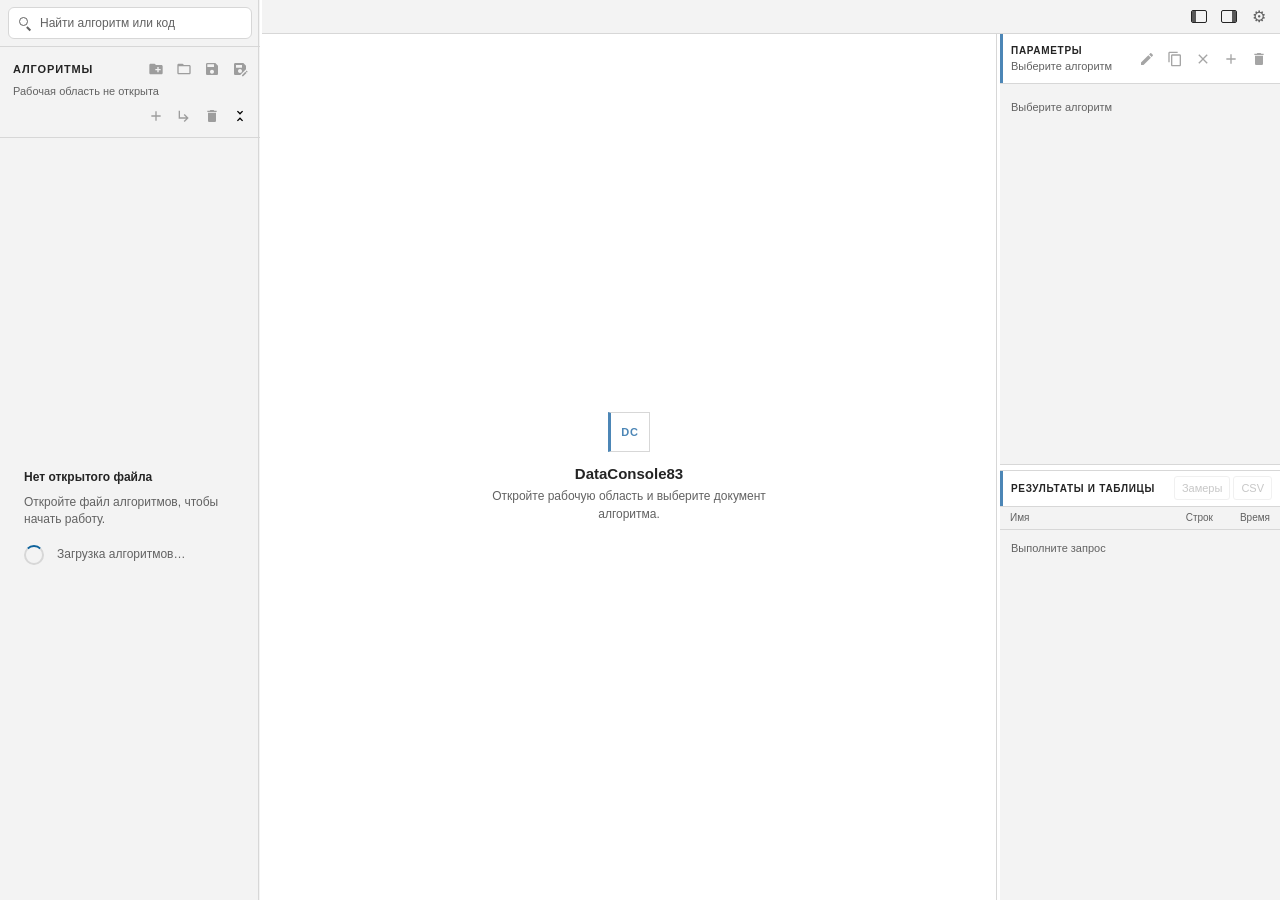
==== src/code/index.html @ 228fc72c "feat: reorder  explorer  search" ====
<!DOCTYPE html>
<html>

<head>
  <title>BSL-editor</title>
  <meta http-equiv="X-UA-Compatible" content="IE=edge" />
  <meta http-equiv="Content-Type" content="text/html;charset=utf-8">
  <link href="./decorations.css" rel="stylesheet">
  <link href="./tree/tree.css" rel="stylesheet">
  <link href="./workbench.css" rel="stylesheet">
</head>

<body>

  <div id="dataconsole-workbench" class="dc-workbench">
    <aside id="dataconsole-explorer" class="dc-explorer" aria-label="Проводник алгоритмов">
      <div class="dc-search-row">
        <div id="dataconsole-search-control" class="dc-search-control">
          <input id="dataconsole-search" class="dc-search-input" type="text"
            placeholder="Найти алгоритм или код" aria-label="Найти алгоритм или код"
            autocomplete="off" spellcheck="false">
          <button id="dataconsole-search-clear" class="dc-search-clear" type="button"
            aria-label="Очистить поиск" title="Очистить поиск" hidden>×</button>
        </div>
      </div>
      <div class="dc-explorer-header">
        <div class="dc-explorer-heading">
          <div class="dc-explorer-title-row">
            <div class="dc-explorer-title">АЛГОРИТМЫ</div>
            <div class="dc-file-actions" aria-label="Операции с файлом алгоритмов">
              <button id="dataconsole-new-workspace" class="dc-icon-button dc-file-action" type="button"
                aria-label="Создать файл алгоритмов" title="Новый файл алгоритмов"><img class="dc-action-image" src="tree/icons/actions/create_new_folder.svg" alt=""></button>
              <button id="dataconsole-open-workspace" class="dc-icon-button dc-file-action" type="button"
                aria-label="Открыть файл алгоритмов" title="Открыть файл алгоритмов"><img class="dc-action-image" src="tree/icons/actions/folder_open.svg" alt=""></button>
              <button id="dataconsole-save-workspace" class="dc-icon-button dc-file-action" type="button"
                aria-label="Сохранить файл алгоритмов" title="Сохранить файл алгоритмов (Ctrl+S)"><img class="dc-action-image" src="tree/icons/actions/save.svg" alt=""></button>
              <button id="dataconsole-save-workspace-as" class="dc-icon-button dc-file-action" type="button"
                aria-label="Сохранить файл алгоритмов как" title="Сохранить файл алгоритмов как"><img class="dc-action-image" src="tree/icons/actions/save_as.svg" alt=""></button>
            </div>
          </div>
          <div id="dataconsole-file-name" class="dc-file-name">Рабочая область не открыта</div>
        </div>
        <div class="dc-explorer-actions">
          <button id="dataconsole-add-algorithm" class="dc-icon-button dc-action-add" type="button"
            aria-label="Добавить алгоритм" title="Добавить алгоритм рядом"><img class="dc-action-image" src="tree/icons/actions/add.svg" alt=""></button>
          <button id="dataconsole-add-child-algorithm" class="dc-icon-button dc-action-add-child" type="button"
            aria-label="Добавить вложенный алгоритм" title="Добавить вложенный алгоритм"><img class="dc-action-image" src="tree/icons/actions/subdirectory_arrow_right.svg" alt=""></button>
          <button id="dataconsole-delete-algorithm" class="dc-icon-button dc-action-delete" type="button"
            aria-label="Удалить алгоритм" title="Удалить выбранный алгоритм"><img class="dc-action-image" src="tree/icons/actions/delete.svg" alt=""></button>
          <button id="dataconsole-collapse-all" class="dc-icon-button dc-action-collapse" type="button"
            aria-label="Свернуть все" title="Свернуть все"><img class="dc-action-image" src="tree/icons/actions/unfold_less.svg" alt=""></button>
        </div>
      </div>
      <div id="dataconsole-algorithm-tree" class="dc-tree" role="tree" aria-label="Алгоритмы"></div>
      <div id="dataconsole-search-empty" class="dc-search-empty" hidden>Ничего не найдено</div>
      <div id="dataconsole-explorer-empty" class="dc-explorer-empty">
        <span class="dc-empty-kicker">Нет открытого файла</span>
        <span>Откройте файл алгоритмов, чтобы начать работу.</span>
        <span id="dataconsole-empty-initializing" class="dc-empty-loading" role="status" aria-live="polite">
          <span class="dc-workspace-spinner dc-empty-spinner" aria-hidden="true"></span>
          <span>Загрузка алгоритмов…</span>
        </span>
        <button id="dataconsole-empty-retry" class="dc-empty-retry" type="button" hidden>Очистить кеш и повторить</button>
        <button id="dataconsole-empty-open" type="button" hidden>Открыть файл</button>
      </div>
    </aside>

    <div id="dataconsole-splitter" class="dc-splitter" role="separator" aria-label="Изменить ширину проводника"
      aria-orientation="vertical" aria-valuemin="210" aria-valuemax="520" aria-valuenow="260" tabindex="0"></div>

    <main id="dataconsole-editor-shell" class="dc-editor-shell">
      <div id="dataconsole-mode-bar" class="dc-mode-bar">
        <div id="dataconsole-mode-tabs" class="dc-mode-tabs" role="tablist" aria-label="Режимы алгоритма" hidden>
          <button class="dc-mode-tab dc-kind-query" type="button" role="tab"
            data-document-kind="query" aria-selected="false">Запрос</button>
          <button class="dc-mode-tab dc-kind-before" type="button" role="tab"
            data-document-kind="before-query" aria-selected="false">До запроса</button>
          <button class="dc-mode-tab dc-kind-client" type="button" role="tab"
            data-document-kind="client" aria-selected="false">Клиент</button>
          <button class="dc-mode-tab dc-kind-server" type="button" role="tab"
            data-document-kind="server" aria-selected="false">Сервер</button>
          <button class="dc-mode-tab dc-kind-background" type="button" role="tab"
            data-document-kind="background" aria-selected="false">Фон</button>
        </div>
        <div class="dc-layout-controls" role="toolbar" aria-label="Расположение панелей">
          <button id="dataconsole-toggle-primary-sidebar" class="dc-layout-button" type="button"
            aria-label="Переключить основную боковую панель" aria-pressed="true"
            title="Переключить основную боковую панель">
            <span class="dc-layout-glyph dc-layout-primary" aria-hidden="true"></span>
          </button>
          <button id="dataconsole-toggle-secondary-sidebar" class="dc-layout-button" type="button"
            aria-label="Переключить дополнительную боковую панель" aria-pressed="true"
            title="Переключить дополнительную боковую панель">
            <span class="dc-layout-glyph dc-layout-secondary" aria-hidden="true"></span>
          </button>
          <button id="dataconsole-toggle-settings" class="dc-layout-button" type="button"
            aria-label="Открыть настройки" aria-pressed="false" title="Открыть настройки">
            <span class="dc-settings-glyph" aria-hidden="true">⚙</span>
          </button>
        </div>
      </div>
      <div id="dataconsole-action-bar" class="dc-action-bar" aria-label="Команды документа" hidden>
        <div id="dataconsole-actions" class="dc-actions"></div>
        <div id="dataconsole-background-settings" class="dc-background-settings"
          aria-label="Настройки фонового выполнения" hidden></div>
        <div id="dataconsole-action-note" class="dc-action-note"></div>
        <div id="dataconsole-parameter-hint-control" class="dc-parameter-hint-control" hidden>
          <button id="dataconsole-toggle-parameter-hint" class="dc-parameter-hint-toggle" type="button"
            aria-label="Показать параметры среды выполнения" aria-controls="dataconsole-parameter-hint"
            aria-expanded="false" aria-pressed="false" title="Параметры среды выполнения">
            <span class="dc-parameter-hint-glyph" aria-hidden="true">?</span>
            <span class="dc-parameter-hint-toggle-label">Параметры кода</span>
          </button>
        </div>
        <section id="dataconsole-parameter-hint" class="dc-parameter-hint"
          aria-label="Параметры среды выполнения" aria-live="polite" hidden>
          <div id="dataconsole-parameter-hint-items" class="dc-parameter-hint-items"></div>
        </section>
      </div>
      <div class="dc-work-area">
        <section class="dc-editor-pane">
          <div id="container"></div>
          <div id="dataconsole-editor-empty" class="dc-editor-empty" aria-live="polite">
            <div class="dc-editor-empty-mark" aria-hidden="true">DC</div>
            <div class="dc-editor-empty-title">DataConsole83</div>
            <div class="dc-editor-empty-copy">Откройте рабочую область и выберите документ алгоритма.</div>
          </div>
          <div id="display">
            <div id="display-header">
              <div id="display-title"></div>
              <div id="display-close"></div>
            </div>
            <div id="variables-display">
              <div id="variables-tree"></div>
            </div>
          </div>
        </section>
        <div id="dataconsole-parameters-splitter" class="dc-parameters-splitter" role="separator"
          aria-label="Изменить ширину панели параметров" aria-orientation="vertical"
          aria-valuemin="220" aria-valuemax="420" aria-valuenow="280" tabindex="0"></div>
        <aside id="dataconsole-parameters" class="dc-parameters-pane" aria-label="Параметры алгоритма">
          <section class="dc-secondary-section dc-parameters-section" aria-label="Параметры алгоритма">
            <div class="dc-parameters-header">
              <div class="dc-parameters-heading">
                <div class="dc-parameters-title">ПАРАМЕТРЫ</div>
                <div id="dataconsole-parameters-algorithm" class="dc-parameters-algorithm">Выберите алгоритм</div>
              </div>
              <div class="dc-parameters-actions">
                <button id="dataconsole-edit-parameter" class="dc-icon-button dc-parameter-edit-action dc-action-edit" type="button"
                  aria-label="Изменить значение выбранного параметра" title="Изменить значение выбранного параметра" disabled><img class="dc-action-image" src="tree/icons/actions/edit.svg" alt=""></button>
                <button id="dataconsole-copy-parameter" class="dc-icon-button dc-parameter-copy-action" type="button"
                  aria-label="Копировать выбранный параметр" title="Копировать выбранный параметр (F9)" disabled><img class="dc-action-image" src="tree/icons/actions/content_copy.svg" alt=""></button>
                <button id="dataconsole-clear-parameter" class="dc-icon-button dc-parameter-clear-action dc-action-clear" type="button"
                  aria-label="Очистить значение выбранного параметра" title="Очистить значение выбранного параметра" disabled><img class="dc-action-image" src="tree/icons/actions/clear.svg" alt=""></button>
                <button id="dataconsole-fill-parameters" class="dc-fill-parameters" type="button"
                  aria-label="Заполнить параметры запроса" title="Заполнить параметры запроса" hidden>Заполнить</button>
                <button id="dataconsole-add-parameter" class="dc-icon-button dc-action-add" type="button"
                  aria-label="Добавить параметр" title="Добавить параметр"><img class="dc-action-image" src="tree/icons/actions/add.svg" alt=""></button>
                <button id="dataconsole-delete-parameter" class="dc-icon-button dc-action-delete" type="button"
                  aria-label="Удалить параметр" title="Удалить выбранный параметр"><img class="dc-action-image" src="tree/icons/actions/delete.svg" alt=""></button>
              </div>
            </div>
            <div id="dataconsole-parameters-list" class="dc-parameters-list">
              <div class="dc-parameters-empty">Выберите алгоритм</div>
            </div>
          </section>
          <div class="dc-secondary-divider" aria-hidden="true"></div>
          <section class="dc-secondary-section dc-tables-section" aria-label="Результаты и таблицы запроса">
            <div class="dc-tables-header">
              <div class="dc-tables-title">РЕЗУЛЬТАТЫ И ТАБЛИЦЫ</div>
              <div class="dc-tables-actions">
                <button id="dataconsole-toggle-measurements" class="dc-secondary-action" type="button"
                  aria-label="Включить замеры выполнения" aria-pressed="false" title="Включить замеры выполнения">Замеры</button>
                <button id="dataconsole-export-table" class="dc-secondary-action" type="button"
                  aria-label="Выгрузить выбранную таблицу" title="Выгрузить выбранную таблицу" disabled>CSV</button>
              </div>
            </div>
            <div class="dc-table-columns" aria-hidden="true">
              <span>Имя</span><span>Строк</span><span>Время</span>
            </div>
            <div id="dataconsole-tables-list" class="dc-tables-list">
              <div class="dc-tables-empty">Выполните запрос</div>
            </div>
          </section>
          <section id="dataconsole-settings" class="dc-settings-section" aria-label="Настройки" hidden>
            <div class="dc-settings-header">
              <div class="dc-settings-title">НАСТРОЙКИ</div>
              <button id="dataconsole-close-settings" class="dc-icon-button" type="button"
                aria-label="Закрыть настройки" title="Закрыть настройки">×</button>
            </div>
            <div class="dc-settings-content">
              <div class="dc-settings-subtitle">ОБРАБОТКА</div>
              <label class="dc-settings-field" for="dataconsole-source-directory">
                <span>Каталог исходного кода конфигурации</span>
              </label>
              <div class="dc-settings-path-row">
                <input id="dataconsole-source-directory" class="dc-settings-input" type="text"
                  autocomplete="off" spellcheck="false">
                <button id="dataconsole-choose-source-directory" class="dc-settings-choose" type="button"
                  aria-label="Выбрать каталог" title="Выбрать каталог">…</button>
              </div>
              <button id="dataconsole-load-common-modules" class="dc-settings-primary" type="button">
                Загрузить общие модули
              </button>
              <label class="dc-settings-field" for="dataconsole-variable-display-mode">
                <span>Значения переменных после выполнения</span>
                <select id="dataconsole-variable-display-mode" class="dc-settings-input">
                  <option value="0">Не показывать</option>
                  <option value="1">В отдельном окне</option>
                  <option value="2">Во всплывающих подсказках</option>
                </select>
              </label>
              <label class="dc-settings-field" for="dataconsole-saved-list-limit">
                <span>Сохраняемых элементов списка значений</span>
                <input id="dataconsole-saved-list-limit" class="dc-settings-input" type="number"
                  min="0" max="9999" step="1" inputmode="numeric"
                  aria-describedby="dataconsole-saved-list-limit-note">
              </label>
              <div id="dataconsole-saved-list-limit-note" class="dc-settings-note">
                Ноль использует стандартный предел — 1000 элементов.
              </div>
              <label class="dc-settings-toggle dc-settings-auto-save" for="dataconsole-auto-save-on-execute">
                <input id="dataconsole-auto-save-on-execute" type="checkbox">
                <span>Автоматически сохранять файл при выполнении</span>
              </label>
              <div class="dc-settings-subtitle dc-settings-editor-subtitle">РЕДАКТОР MONACO</div>
              <label class="dc-settings-field" for="dataconsole-editor-theme">
                <span>Тема</span>
                <select id="dataconsole-editor-theme" class="dc-settings-input">
                  <option value="light">Светлая</option>
                  <option value="dark">Тёмная</option>
                </select>
              </label>
              <label class="dc-settings-field" for="dataconsole-editor-font-size">
                <span>Размер шрифта, px</span>
                <input id="dataconsole-editor-font-size" class="dc-settings-input" type="number"
                  min="10" max="28" step="1" inputmode="numeric">
              </label>
              <label class="dc-settings-toggle" for="dataconsole-editor-line-numbers">
                <input id="dataconsole-editor-line-numbers" type="checkbox">
                <span>Номера строк</span>
              </label>
              <label class="dc-settings-toggle" for="dataconsole-editor-minimap">
                <input id="dataconsole-editor-minimap" type="checkbox">
                <span>Карта кода</span>
              </label>
              <label class="dc-settings-toggle" for="dataconsole-editor-word-wrap">
                <input id="dataconsole-editor-word-wrap" type="checkbox">
                <span>Перенос длинных строк</span>
              </label>
              <label class="dc-settings-toggle" for="dataconsole-editor-render-whitespace">
                <input id="dataconsole-editor-render-whitespace" type="checkbox">
                <span>Показывать пробелы и табуляции</span>
              </label>
              <label class="dc-settings-toggle" for="dataconsole-editor-quick-suggestions">
                <input id="dataconsole-editor-quick-suggestions" type="checkbox">
                <span>Быстрые подсказки</span>
              </label>
              <label class="dc-settings-toggle" for="dataconsole-editor-status-bar">
                <input id="dataconsole-editor-status-bar" type="checkbox">
                <span>Строка состояния</span>
              </label>
              <label class="dc-settings-toggle" for="dataconsole-editor-query-highlighting">
                <input id="dataconsole-editor-query-highlighting" type="checkbox">
                <span>Подсветка синтаксиса запросов</span>
              </label>
            </div>
          </section>
        </aside>
      </div>
    </main>
  </div>
  <div id="dataconsole-workspace-busy" class="dc-workspace-busy" role="status" aria-live="polite" hidden>
    <div class="dc-workspace-busy-card">
      <span class="dc-workspace-spinner" aria-hidden="true"></span>
      <div class="dc-workspace-busy-copy">
        <div id="dataconsole-workspace-busy-message" class="dc-workspace-busy-message">Загрузка файла алгоритмов…</div>
        <div id="dataconsole-workspace-busy-file" class="dc-workspace-busy-file" hidden></div>
      </div>
    </div>
  </div>
  <div id="dataconsole-dialog-backdrop" class="dc-dialog-backdrop" hidden>
    <div class="dc-dialog" role="dialog" aria-modal="true" aria-labelledby="dataconsole-dialog-title">
      <div id="dataconsole-dialog-title" class="dc-dialog-title"></div>
      <div id="dataconsole-dialog-message" class="dc-dialog-message"></div>
      <input id="dataconsole-dialog-input" class="dc-dialog-input" type="text" maxlength="150"
        autocomplete="off" spellcheck="false">
      <div id="dataconsole-dialog-error" class="dc-dialog-error" aria-live="polite" hidden></div>
      <div class="dc-dialog-actions">
        <button id="dataconsole-dialog-cancel" class="dc-dialog-button" type="button">Отмена</button>
        <button id="dataconsole-dialog-confirm" class="dc-dialog-button dc-dialog-primary" type="button">Добавить</button>
      </div>
    </div>
  </div>
  <button id="event-button"></button>

  <script>
    function getCode() {
      return
      `	Для каждого рез Из Выгрузка Цикл
		Для каждого топ Из ВыгрузкаДерево Цикл

			//рез.ИДЛичногоЧатаБитрикс = топ.КоличествоОшибок;
			//Прервать;
		КонецЦикла;
	КонецЦикла;
`;
    }
  </script>
  <script src="./vs/loader.js"></script>
  <script src="./parsers.js"></script>
  <script src="./finder.js"></script>
  <script src="./bsl_helper.js"></script>
  <script src="./init.js"></script>
  <script src="./tree/tree.js"></script>
  <script src="./workbench.js"></script>

</body>

</html>
---- src/code/decorations.css ----
#container {
	background-image: url(loading.gif);
	background-repeat: no-repeat;
	background-position: center
}

#event-button {
	display: none;
}

.error-string {
	background-color: #ffa07a;
}

.error-mark {
	width: 0 !important;
	height: 0 !important;
    margin-left: 11px;
    top: 5px !important;
	border-top: 5px solid transparent;
	border-left: 10px solid #ff0000;
	border-bottom: 5px solid transparent;
}

.diff-mark {
	width: 0 !important;
	height: 0 !important;
    margin-left: -35px;
    top: 5px !important;
	border-top: 5px solid transparent;
	border-left: 10px solid #d400ff;
	border-bottom: 5px solid transparent;
}

.diff-editor-position {
	width: 0 !important;
	height: 0 !important;
    margin-left: -35px;
    top: 5px !important;
	border-top: 5px solid transparent;
	border-left: 10px solid #028fef;
	border-bottom: 5px solid transparent;
	z-index: 1;
}

.bookmark {
	background: #7e96a8;
    width: 15px !important;
    height: 15px !important;
    left: 4px !important;
    top: 3px !important;
    border-radius: 20%;
}

.statusbar-widget {
	background: #028fef;
	color: #fff;
}

.editor-widget.find-widget {
	max-height: 0px;
}

.editor-widget.find-widget.visible {
	min-height: 33px;
	max-height: 100px;
}

.editor-widget.find-widget.visible .input {
	min-height: 24px;
}

.editor-widget.find-widget.visible.replaceToggled {
	min-height: 62px;
}

.suggest-widget .monaco-list .monaco-list-row .inactive-detail {
	display: inline !important;
	color: #b3b3b3;
}

.suggest-widget .monaco-list .monaco-list-row .readMore.inactive-more {
	display: inline !important;
	visibility: visible !important;
}

.diff-navi {
	border-left: 3px solid;
	width: 3px !important;
	margin-left: 3px;
	cursor: pointer;
}

.diff-navi:hover {
	border-left: 9px solid;
	margin-left: 0px;
	cursor: pointer;
	transition: all .25s;
}

.diff-new {
	border-color: #10aa00;
}

.diff-new:hover {
	border-color: #10aa00;
}

.diff-changed {
	border-color: #f8a62b;
}

.diff-changed:hover {
	border-color: #f8a62b;
}

.diff-removed {
	border-color: #dd0000;
}

.diff-removed:hover {
	border-color: #dd0000;
}

.diff-close {
	position: absolute;
	right: 0;
	top: 3px;
	width: 15px;
	height: 20px;
	opacity: 0.3;
	cursor: pointer;
}

.diff-close:hover {
	opacity: 1;
}

.diff-close:before, .diff-close:after {
	position: absolute;
	content: ' ';
	height: 12px;
	width: 2px;
	top: 2px;
	background-color: #333;
}

.dark .diff-close:before, .dark .diff-close:after {
	background-color: #fff;
}

.diff-close:before {
	transform: rotate(45deg);
}

.diff-close:after {
	transform: rotate(-45deg);
}

.diff-header {
	font-size: 12px;
	padding-left: 5px;
	border-left: 1px solid;
	border-right: 1px solid;
	border-top: 1px solid;
	height: 20px;
	background-color: #fff;
}

.diff-header.dark {
	background-color: #1e1e1e;
	color: #9b9b9b;
}

.diff-body {
	border: 1px solid;
	height: 100%;
}

.new-block {
	border-color: #10aa00;
}

.changed-block {
	border-color: #f8a62b;
}

.removed-block {
	border-color: #dd0000;
}

.query-delimiter {
	background-color: #e8ffe8;
}

.query-delimiter-dark {
	background-color: #404040;
}

.code-marker {
	width: 0 !important;
	height: 0 !important;
    margin-left: -35px;
    top: 5px !important;
	border-top: 5px solid transparent;
	border-bottom: 5px solid transparent;
}

.code-marker.marker-error {
	border-left: 10px solid #e72e1d;
}

.code-marker.marker-hint {
	border-left: 10px solid #878787;
}

.code-marker.marker-info {
	border-left: 10px solid #7cc0ff;
}

.code-marker.marker-warning {
	border-left: 10px solid #eaac0e;
}
---- src/code/tree/tree.css ----
#display {
  height: 0;
  display: none;
  font-family: "Courier new";
}

#display.dark {
  background-color: #1e1e1e;
}

#display-header {
  position: relative;
  height: 22px;
  width: 100%;
  border-top: solid 1px #ddd;
  border-bottom: solid 1px #ddd;
  background-color: #fff;
}

#display.dark > #display-header {
  background-color: #1e1e1e;  
  border-color: #000;
}

#display-title {
  font-size: 12px;
  color: #161616;
  margin-left: 10px;
  line-height: 22px;
  cursor: pointer;
}

#display.dark #display-title {
  color: #d4d4d4;
}

#variables-display {
  overflow: auto;
  height: 100%;
}

#variables-display::-webkit-scrollbar {
  width: 13px;
}

#variables-display::-webkit-scrollbar-thumb {
  border-radius: 100px;
  background-color: #aaa;
  border: 4px solid rgba(0, 0, 0, 0);
  background-clip: padding-box;
}

#variables-tree {
  padding: 15px;
  width: 100%;
  font-size: 10pt;
  overflow: auto;
  cursor: pointer;
  box-sizing: border-box;
}

#variables-tree details > summary {
  list-style: none;
  padding: 3px;
  margin: 2px 0;
  color: #720501;
}

#display.dark #variables-tree details > summary {
  color: #c3602c;
}

#variables-tree details > summary:hover {
  background-color: #b8d9ff;
  transition: all .1s
}

#display.dark #variables-tree details > summary:hover {
  background-color: #424242;
}

#variables-tree details > summary::marker, #variables-tree details > summary::-webkit-details-marker {
  display: none;
}

#variables-tree summary::marker, #variables-tree summary::-webkit-details-marker {
  width: 16px;
  height: 16px;
  color: transparent;  
}

#variables-tree summary.final:before {
  background-image: url('./icons/empty.png');
}

#variables-tree details[open] > summary.final:before {
  background-image: url('./icons/empty.png');    
}

#variables-tree summary:before {    
  content: '.';
  padding-left: 7px;
  background-image: url('./icons/close.png');  
  background-repeat: no-repeat;
  width: 16px;
  height: 16px;
  color: transparent;
  margin: 0 5px 0 5px;
}

#variables-tree summary.final:hover:before {
  background-image: url('./icons/empty.png');
}

#variables-tree summary:hover:before {
  background-image: url('./icons/close_hover.png');
}

#variables-tree details > summary.loading:before {
  background-image: url("./loading.gif") !important;
}

#variables-tree details[open] > summary:before {
  background-image: url('./icons/open.png');    
}

#variables-tree details[open] > summary:hover:before {
  background-image: url('./icons/open_hover.png');    
}

#variables-tree summary .icon {
  width: 16px;
  height: 16px;
  vertical-align: middle;
}

#variables-tree summary:only-child::-webkit-details-marker {
  color: transparent;
}

#variables-tree details details {
  margin-left: 20px;
  display: block;
}  

#variables-tree .label {
  font-size: 14pt;
  font-weight:bold;
}

#variables-tree a {
  color: #0000ee;
  text-decoration: none;
  padding: 3px;
}

#variables-tree a:hover, #variables-tree a:visited:hover {
  color: #ad0404;
}

#variables-tree a:visited {
  color: #0000ee;
  text-decoration: none;
}

#display.dark #variables-tree a {
  color: #9acd32;
}

#display.dark #variables-tree a:visited {
  color: #9acd32;
}

#display.dark #variables-tree a:hover, #display.dark #variables-tree a:visited:hover {
  color: #ff2c2c;
}

#variables-tree .value, .equal {
  color: black;
}

#variables-tree .value, .equal {  
  color: black;
}

#display.dark #variables-tree .value {
  color: #b8d9ff;
}

#display.dark #variables-tree .equal {
  color: #959595;
}

#variables-tree .type {
  color: #959595;
}

#variables-tree .type:before {
  content: '{';  
}

#variables-tree .type:after {
  content: '}';
}

#display-close {
	position: absolute;
	right: 0;
	top: 3px;
	width: 15px;
	height: 20px;
	opacity: 0.3;
	cursor: pointer;
}

#display-close:hover {
	opacity: 1;
}

#display-close:before, #display-close:after {
	position: absolute;
	content: ' ';
	height: 12px;
	width: 2px;
	top: 2px;
	background-color: #333;
}

.dark #display-close:before, .dark #display-close:after {
	background-color: #fff;
}

#display-close:before {
	transform: rotate(45deg);
}

#display-close:after {
	transform: rotate(-45deg);
}
---- src/code/workbench.css ----
:root {
  --dc-chrome: #f3f3f3;
  --dc-chrome-raised: #ffffff;
  --dc-editor-surface: #ffffff;
  --dc-border: #d7d7d7;
  --dc-text: #242424;
  --dc-muted: #626262;
  --dc-hover: #e8e8e8;
  --dc-selected: #d6e6f5;
  --dc-selected-edge: #4c86b6;
  --dc-focus: #0e639c;
  --dc-query: #8b641d;
  --dc-before: #806000;
  --dc-client: #15776f;
  --dc-server: #7656a6;
  --dc-background: #3976a8;
  --dc-search-surface: #ffffff;
}

html,
body {
  height: 100%;
  margin: 0;
  overflow: hidden;
}

body {
  color: var(--dc-text);
  background: var(--dc-editor-surface);
  font-family: "Segoe UI", Arial, sans-serif;
}

html.dc-theme-dark {
  --dc-chrome: #252526;
  --dc-chrome-raised: #2d2d2d;
  --dc-editor-surface: #1e1e1e;
  --dc-border: #3c3c3c;
  --dc-text: #e5e5e5;
  --dc-muted: #b8b8b8;
  --dc-hover: #2f2f30;
  --dc-selected: #094771;
  --dc-selected-edge: #75aadb;
  --dc-focus: #75aadb;
  --dc-query: #d7a84d;
  --dc-before: #c99b42;
  --dc-client: #4fc1b4;
  --dc-server: #b69cdd;
  --dc-background: #75aadb;
  --dc-search-surface: #2b2b2c;
}

.dc-workbench {
  display: flex;
  width: 100%;
  height: 100%;
  min-width: 0;
  min-height: 0;
  background: var(--dc-editor-surface);
}

.dc-explorer {
  display: flex;
  flex: 0 0 260px;
  flex-direction: column;
  width: 260px;
  min-width: 210px;
  max-width: 520px;
  min-height: 0;
  overflow: hidden;
  color: var(--dc-text);
  background: var(--dc-chrome);
}

.dc-workbench.dc-sidebar-hidden .dc-explorer,
.dc-workbench.dc-sidebar-hidden .dc-splitter {
  display: none;
}
.dc-workbench.dc-secondary-sidebar-hidden .dc-parameters-pane,
.dc-workbench.dc-secondary-sidebar-hidden .dc-parameters-splitter {
  display: none;
}

.dc-explorer-header {
  display: flex;
  flex: 0 0 auto;
  flex-wrap: wrap;
  align-items: flex-start;
  min-height: 50px;
  padding: 9px 7px 8px 13px;
  border-bottom: 1px solid var(--dc-border);
  box-sizing: border-box;
}

.dc-explorer-heading {
  min-width: 0;
  flex: 1 1 100%;
}

.dc-explorer-title-row {
  display: flex;
  align-items: center;
  min-width: 0;
}

.dc-explorer-title {
  flex: 1 1 auto;
  min-width: 0;
  font-size: 11px;
  font-weight: 700;
  line-height: 16px;
  letter-spacing: .08em;
}

.dc-file-name {
  overflow: hidden;
  margin-top: 2px;
  color: var(--dc-muted);
  font-size: 11px;
  line-height: 15px;
  text-overflow: ellipsis;
  white-space: nowrap;
}

.dc-explorer-actions {
  display: flex;
  flex: 1 1 100%;
  justify-content: flex-end;
  gap: 2px;
  margin-top: 4px;
}

.dc-file-actions {
  display: flex;
  flex: 0 0 auto;
  align-items: center;
  gap: 2px;
  margin-left: 6px;
}

.dc-icon-button {
  width: 26px;
  height: 26px;
  padding: 0;
  border: 1px solid transparent;
  border-radius: 3px;
  color: var(--dc-text);
  background: transparent;
  font: 600 16px/24px "Segoe UI Symbol", "Segoe UI", Arial, sans-serif;
  cursor: pointer;
}

.dc-icon-button:hover:not(:disabled) {
  background: var(--dc-hover);
}

.dc-icon-button:disabled {
  cursor: default;
  opacity: .35;
}

.dc-action-image {
  display: block;
  width: 16px;
  height: 16px;
  margin: 4px auto;
  object-fit: contain;
}

.dc-search-row {
  flex: 0 0 auto;
  padding: 7px 8px;
  border-bottom: 1px solid var(--dc-border);
}

.dc-search-control {
  position: relative;
  width: 100%;
  height: 32px;
  border: 1px solid var(--dc-border);
  border-radius: 6px;
  background: var(--dc-search-surface);
  box-sizing: border-box;
}

.dc-search-control::before {
  position: absolute;
  top: 9px;
  left: 10px;
  width: 9px;
  height: 9px;
  border: 1.5px solid var(--dc-muted);
  border-radius: 50%;
  content: "";
  pointer-events: none;
  box-sizing: border-box;
}

.dc-search-control::after {
  position: absolute;
  top: 18px;
  left: 18px;
  width: 5px;
  height: 1.5px;
  background: var(--dc-muted);
  content: "";
  pointer-events: none;
  transform: rotate(45deg);
  transform-origin: left center;
}

.dc-search-control.dc-focused {
  border-color: var(--dc-focus);
  box-shadow: 0 0 0 1px var(--dc-focus);
}

.dc-search-input {
  display: block;
  width: 100%;
  height: 30px;
  padding: 5px 32px 5px 31px;
  border: 0;
  border-radius: 5px;
  outline: 0;
  color: var(--dc-text);
  background: transparent;
  font: 12px/20px "Segoe UI", Arial, sans-serif;
  box-sizing: border-box;
}

.dc-search-input::placeholder {
  color: var(--dc-muted);
  opacity: 1;
}

.dc-search-clear {
  position: absolute;
  top: 4px;
  right: 4px;
  width: 22px;
  height: 22px;
  padding: 0;
  border: 0;
  border-radius: 50%;
  color: var(--dc-muted);
  background: transparent;
  font: 16px/21px "Segoe UI Symbol", "Segoe UI", Arial, sans-serif;
  cursor: pointer;
}

.dc-search-clear:hover {
  color: var(--dc-text);
  background: var(--dc-hover);
}

.dc-search-clear[hidden] {
  display: none;
}

.dc-icon-button:focus,
.dc-search-clear:focus,
.dc-tree button:focus,
.dc-mode-tab:focus,
.dc-explorer-empty button:focus,
.dc-splitter:focus {
  outline: 1px solid var(--dc-focus);
  outline-offset: -1px;
}

.dc-tree {
  flex: 1 1 auto;
  min-height: 0;
  padding: 5px 0 12px;
  overflow-x: hidden;
  overflow-y: auto;
}

.dc-tree:empty {
  display: none;
}

.dc-algorithm {
  animation: dc-tree-reveal 140ms ease-out both;
}

.dc-algorithm-heading {
  display: flex;
  align-items: center;
  min-width: 0;
  min-height: 25px;
  padding-right: 5px;
  overflow: hidden;
  cursor: pointer;
  outline: none;
}

.dc-algorithm-heading:hover {
  background: var(--dc-hover);
}

.dc-algorithm-heading.dc-selected {
  background: var(--dc-selected);
}

.dc-algorithm-heading:focus {
  box-shadow: inset 0 0 0 1px var(--dc-focus);
}

.dc-twistie {
  position: relative;
  flex: 0 0 20px;
  align-self: stretch;
  padding: 0;
  border: 0;
  color: var(--dc-muted);
  background: transparent;
  cursor: pointer;
}

.dc-twistie::before {
  display: inline-block;
  content: "›";
  font: 18px/20px "Segoe UI Symbol", "Segoe UI", Arial, sans-serif;
  transform-origin: 50% 54%;
  transition: transform 100ms ease;
}

.dc-twistie[aria-expanded="true"]::before {
  transform: rotate(90deg);
}

.dc-twistie.dc-twistie-empty {
  cursor: default;
  visibility: hidden;
}

.dc-algorithm-icon {
  position: relative;
  flex: 0 0 15px;
  width: 15px;
  height: 12px;
  margin-right: 5px;
  border: 1px solid #8a8a8a;
  border-radius: 2px;
  box-sizing: border-box;
}

.dc-algorithm-icon::before {
  position: absolute;
  top: -4px;
  left: 1px;
  width: 7px;
  height: 4px;
  border: 1px solid #8a8a8a;
  border-bottom: 0;
  border-radius: 2px 2px 0 0;
  background: var(--dc-chrome);
  content: "";
  box-sizing: border-box;
}

.dc-algorithm-icon.dc-algorithm-icon-code {
  height: 15px;
  border-color: #718190;
  border-radius: 1px;
}

.dc-algorithm-icon.dc-algorithm-icon-code::before {
  top: 2px;
  left: 3px;
  width: 7px;
  height: 1px;
  border: 0;
  background: #718190;
  box-shadow: 0 3px 0 #718190, 0 6px 0 #718190;
}

.dc-algorithm-name {
  flex: 1 1 auto;
  overflow: hidden;
  min-width: 0;
  color: var(--dc-text);
  font-size: 12px;
  line-height: 21px;
  text-overflow: ellipsis;
  white-space: nowrap;
}

.dc-algorithm-body[hidden] {
  display: none;
}

.dc-tree-document-buttons {
  display: flex;
  flex: 0 0 103px;
  align-items: center;
  justify-content: flex-end;
  width: 103px;
  gap: 2px;
  margin-left: 4px;
}

.dc-tree-document-button {
  width: 19px;
  height: 19px;
  padding: 0;
  border: 1px solid currentColor;
  border-radius: 2px;
  color: var(--dc-query);
  background: transparent;
  font: 700 9px/17px "Segoe UI", Arial, sans-serif;
  text-align: center;
  cursor: pointer;
  box-sizing: border-box;
  opacity: .72;
}

.dc-tree-document-button.dc-kind-before { color: var(--dc-before); border-style: dashed; }
.dc-tree-document-button.dc-kind-client { color: var(--dc-client); }
.dc-tree-document-button.dc-kind-server { color: var(--dc-server); }
.dc-tree-document-button.dc-kind-background { color: var(--dc-background); }

.dc-tree-document-button.dc-has-content { color: #ffffff; background: var(--dc-query); opacity: 1; }
.dc-tree-document-button.dc-kind-before.dc-has-content { background: var(--dc-before); }
.dc-tree-document-button.dc-kind-client.dc-has-content { background: var(--dc-client); }
.dc-tree-document-button.dc-kind-server.dc-has-content { background: var(--dc-server); }
.dc-tree-document-button.dc-kind-background.dc-has-content { background: var(--dc-background); }

html.dc-theme-dark .dc-tree-document-button.dc-has-content { color: #171717; }

.dc-tree-document-button.dc-document-unavailable {
  cursor: default;
  opacity: .25;
}

.dc-tree-document-button:hover:not(:disabled) {
  filter: brightness(1.12);
  transform: translateY(-1px);
}

.dc-tree-document-button.dc-active {
  outline: 2px solid var(--dc-focus);
  outline-offset: 1px;
}

.dc-tree-document-button:active { transform: translateY(0); }

.dc-search-empty {
  flex: 1 1 auto;
  padding: 16px 13px;
  color: var(--dc-muted);
  font-size: 11px;
  line-height: 17px;
}

.dc-search-empty[hidden] { display: none; }

.dc-children {
  margin-left: 8px;
}

.dc-explorer-empty {
  display: flex;
  flex: 1 1 auto;
  flex-direction: column;
  align-items: flex-start;
  justify-content: center;
  gap: 8px;
  padding: 24px;
  color: var(--dc-muted);
  font-size: 12px;
  line-height: 17px;
}

.dc-explorer-empty[hidden] {
  display: none;
}

.dc-empty-kicker {
  color: var(--dc-text);
  font-weight: 600;
}

.dc-empty-loading {
  display: flex;
  align-items: center;
  min-height: 30px;
  margin-top: 4px;
}

.dc-empty-loading[hidden],
.dc-explorer-empty button[hidden] {
  display: none;
}

.dc-empty-retry {
  margin-top: 4px;
}

.dc-empty-spinner {
  width: 16px;
  height: 16px;
  margin-right: 8px;
  box-sizing: border-box;
}

.dc-explorer-empty button {
  margin-top: 4px;
  padding: 5px 10px;
  border: 1px solid var(--dc-focus);
  border-radius: 2px;
  color: #ffffff;
  background: #0e639c;
  font: 12px/18px "Segoe UI", Arial, sans-serif;
  cursor: pointer;
}

.dc-splitter {
  position: relative;
  z-index: 5;
  flex: 0 0 4px;
  width: 4px;
  margin-left: -2px;
  border-left: 1px solid var(--dc-border);
  cursor: col-resize;
  box-sizing: border-box;
}

.dc-splitter::after {
  position: absolute;
  top: 0;
  bottom: 0;
  left: 1px;
  width: 2px;
  background: var(--dc-focus);
  content: "";
  opacity: 0;
  transition: opacity 100ms ease;
}

.dc-splitter:hover::after,
.dc-splitter:focus::after,
body.dc-resizing .dc-splitter::after {
  opacity: 1;
}

body.dc-resizing {
  cursor: col-resize;
  user-select: none;
}

.dc-editor-shell {
  position: relative;
  display: flex;
  flex: 1 1 auto;
  flex-direction: column;
  min-width: 0;
  min-height: 0;
  overflow: hidden;
  background: var(--dc-editor-surface);
}

.dc-mode-bar {
  display: flex;
  flex: 0 0 34px;
  align-items: center;
  height: 34px;
  padding: 3px 7px;
  border-bottom: 1px solid var(--dc-border);
  background: var(--dc-chrome);
  box-sizing: border-box;
}

.dc-mode-tabs {
  display: flex;
  min-width: 0;
  height: 100%;
  align-items: center;
}
.dc-mode-tabs[hidden] { display: none; }
.dc-layout-controls {
  display: flex;
  flex: 0 0 auto;
  align-items: center;
  gap: 2px;
  margin-left: auto;
}
.dc-layout-button {
  display: inline-flex;
  width: 28px;
  height: 26px;
  padding: 0;
  border: 1px solid transparent;
  border-radius: 4px;
  align-items: center;
  justify-content: center;
  color: var(--dc-muted);
  background: transparent;
  cursor: pointer;
}
.dc-layout-button:hover { color: var(--dc-text); background: var(--dc-hover); }
.dc-layout-button[aria-pressed="true"] { color: var(--dc-text); }
.dc-layout-button:focus { outline: 1px solid var(--dc-focus); outline-offset: -1px; }
.dc-layout-glyph {
  position: relative;
  display: block;
  width: 16px;
  height: 13px;
  border: 1px solid currentColor;
  border-radius: 2px;
  box-sizing: border-box;
}
.dc-layout-glyph::before {
  position: absolute;
  top: 0;
  bottom: 0;
  width: 4px;
  background: currentColor;
  content: "";
  opacity: .75;
}
.dc-layout-primary::before { left: 0; border-radius: 1px 0 0 1px; }
.dc-layout-secondary::before { right: 0; border-radius: 0 1px 1px 0; }
.dc-settings-glyph { font: 16px/1 "Segoe UI Symbol", "Segoe UI", Arial, sans-serif; }
.dc-file-action { font: 14px/1 "Segoe UI Symbol", "Segoe UI", Arial, sans-serif; }
.dc-file-name.dc-modified::after { color: var(--dc-focus); content: " •"; }

.dc-mode-tab {
  min-width: 70px;
  height: 28px;
  padding: 0 10px;
  border: 1px solid transparent;
  border-right: 1px solid var(--dc-border);
  color: var(--dc-muted);
  background: transparent;
  font: 600 11px/26px "Segoe UI", Arial, sans-serif;
  cursor: pointer;
}

.dc-mode-tab:first-child { border-left-color: var(--dc-border); border-radius: 3px 0 0 3px; }
.dc-mode-tab:last-child { border-radius: 0 3px 3px 0; }
.dc-mode-tab:hover:not(:disabled) { color: var(--dc-text); background: var(--dc-hover); }
.dc-mode-tab.dc-active { color: var(--dc-text); border-color: var(--dc-border); background: var(--dc-selected); box-shadow: inset 0 -3px 0 var(--dc-query); }
.dc-mode-tab.dc-kind-before.dc-active { box-shadow: inset 0 -3px 0 var(--dc-before); }
.dc-mode-tab.dc-kind-client.dc-active { box-shadow: inset 0 -3px 0 var(--dc-client); }
.dc-mode-tab.dc-kind-server.dc-active { box-shadow: inset 0 -3px 0 var(--dc-server); }
.dc-mode-tab.dc-kind-background.dc-active { box-shadow: inset 0 -3px 0 var(--dc-background); }
.dc-mode-tab:disabled { color: var(--dc-muted); cursor: default; opacity: .45; }

.dc-action-bar {
  display: flex;
  flex: 0 0 38px;
  align-items: center;
  min-width: 0;
  height: 38px;
  padding: 4px 8px;
  border-bottom: 1px solid var(--dc-border);
  background: var(--dc-chrome);
  box-sizing: border-box;
}

.dc-action-bar[hidden] { display: none; }
.dc-action-bar.dc-parameter-hint-visible {
  flex: 0 0 auto;
  flex-wrap: wrap;
  height: auto;
}
.dc-actions { display: flex; flex: 0 1 auto; min-width: 0; gap: 5px; }

.dc-command-button,
.dc-fill-parameters {
  display: inline-flex;
  align-items: center;
  justify-content: center;
  height: 28px;
  padding: 0 9px;
  border: 1px solid var(--dc-border);
  border-radius: 3px;
  color: var(--dc-text);
  background: var(--dc-chrome-raised);
  font: 11px/26px "Segoe UI", Arial, sans-serif;
  cursor: pointer;
  box-sizing: border-box;
}

.dc-command-button:hover:not(:disabled),
.dc-fill-parameters:hover:not(:disabled) { border-color: var(--dc-selected-edge); background: var(--dc-hover); }
.dc-command-button:focus,
.dc-fill-parameters:focus { outline: 1px solid var(--dc-focus); outline-offset: 1px; }
.dc-command-button:disabled,
.dc-fill-parameters:disabled { cursor: default; opacity: .45; }
.dc-command-primary { border-color: #0e639c; color: #ffffff; background: #0e639c; }
.dc-command-primary:hover:not(:disabled) { border-color: #1177bb; background: #1177bb; }
.dc-command-snippet { border-color: transparent; background: transparent; }
.dc-command-snippet::before { content: "<>"; margin-right: 5px; color: var(--dc-muted); font: 10px/1 Consolas, monospace; }
.dc-command-snippet:hover:not(:disabled)::before { color: var(--dc-text); }

.dc-command-play {
  width: 0;
  height: 0;
  margin-right: 6px;
  border-top: 4px solid transparent;
  border-bottom: 4px solid transparent;
  border-left: 7px solid currentColor;
}

.dc-command-stop-mark {
  width: 7px;
  height: 7px;
  margin-right: 6px;
  background: #a1260d;
}

.dc-command-stop:hover:not(:disabled) { border-color: #a1260d; color: #a1260d; }
.dc-action-note { overflow: hidden; margin-left: 10px; color: var(--dc-muted); font-size: 11px; text-overflow: ellipsis; white-space: nowrap; }
.dc-parameter-hint-control {
  display: flex;
  flex: 0 0 auto;
  align-items: center;
  margin-left: auto;
  padding-left: 8px;
}
.dc-parameter-hint-control[hidden] { display: none; }
.dc-parameter-hint-toggle {
  display: inline-flex;
  align-items: center;
  height: 28px;
  padding: 0 8px;
  border: 1px solid transparent;
  border-radius: 3px;
  color: var(--dc-muted);
  background: transparent;
  font: 11px/26px "Segoe UI", Arial, sans-serif;
  cursor: pointer;
}
.dc-parameter-hint-toggle:hover { color: var(--dc-text); background: var(--dc-hover); }
.dc-parameter-hint-toggle:focus { outline: 1px solid var(--dc-focus); outline-offset: 1px; }
.dc-parameter-hint-toggle[aria-pressed="true"] {
  border-color: var(--dc-selected-edge);
  color: var(--dc-text);
  background: var(--dc-selected);
}
.dc-parameter-hint-glyph {
  display: inline-flex;
  align-items: center;
  justify-content: center;
  width: 16px;
  height: 16px;
  margin-right: 5px;
  border: 1px solid currentColor;
  border-radius: 50%;
  font: 700 10px/1 "Segoe UI", Arial, sans-serif;
}
.dc-parameter-hint {
  flex: 1 0 100%;
  min-width: 0;
  margin: 4px -8px -4px;
  padding: 5px 10px 6px;
  border-top: 1px solid var(--dc-border);
  background: var(--dc-search-surface);
  box-sizing: border-box;
}
.dc-parameter-hint[hidden] { display: none; }
.dc-parameter-hint-items {
  display: grid;
  grid-template-columns: minmax(0, 1fr);
  gap: 3px;
  min-width: 0;
}
.dc-parameter-hint-item {
  display: grid;
  grid-template-columns: minmax(0, 0.9fr) minmax(0, 1.25fr) minmax(0, 1.65fr);
  align-items: baseline;
  width: 100%;
  min-width: 0;
  color: var(--dc-text);
  font-size: 11px;
  line-height: 17px;
  box-sizing: border-box;
}
.dc-parameter-hint-item.dc-parameter-hint-level-1 { padding-left: 16px; }
.dc-parameter-hint-name {
  min-width: 0;
  padding-right: 10px;
  color: var(--dc-selected-edge);
  font: 600 11px/17px Consolas, "Courier New", monospace;
  overflow-wrap: anywhere;
}
.dc-parameter-hint-type {
  min-width: 0;
  padding-right: 10px;
  color: var(--dc-muted);
  overflow-wrap: anywhere;
}
.dc-parameter-hint-description {
  min-width: 0;
  color: var(--dc-text);
  overflow-wrap: anywhere;
}

.dc-background-settings {
  display: flex;
  flex: 0 1 auto;
  align-items: center;
  min-width: 0;
  margin-left: 8px;
  padding-left: 8px;
  border-left: 1px solid var(--dc-border);
  gap: 8px;
}
.dc-background-settings[hidden] { display: none; }
.dc-background-setting { display: inline-flex; align-items: center; gap: 4px; color: var(--dc-muted); font-size: 11px; white-space: nowrap; }
.dc-background-number,
.dc-background-output {
  width: 40px;
  height: 24px;
  padding: 0 4px;
  border: 1px solid var(--dc-border);
  border-radius: 2px;
  color: var(--dc-text);
  background: var(--dc-search-surface);
  font: 11px/22px "Segoe UI", Arial, sans-serif;
  text-align: right;
  box-sizing: border-box;
}
.dc-background-output { display: inline-block; overflow: hidden; text-overflow: ellipsis; }
.dc-background-number:focus,
.dc-background-checkbox:focus { outline: 1px solid var(--dc-focus); outline-offset: 1px; }
.dc-background-checkbox { width: 14px; height: 14px; margin: 0; accent-color: var(--dc-focus); }

@media (max-width: 900px) {
  .dc-command-button { padding-right: 6px; padding-left: 6px; }
  .dc-actions { gap: 2px; }
  .dc-background-settings { margin-left: 4px; padding-left: 4px; gap: 5px; }
  .dc-background-setting-label { position: absolute; width: 1px; height: 1px; overflow: hidden; clip: rect(0 0 0 0); }
  .dc-parameter-hint-toggle-label { position: absolute; width: 1px; height: 1px; overflow: hidden; clip: rect(0 0 0 0); }
  .dc-parameter-hint-glyph { margin-right: 0; }
}

.dc-work-area {
  display: flex;
  flex: 1 1 auto;
  min-width: 0;
  min-height: 0;
  overflow: hidden;
}

.dc-editor-pane {
  position: relative;
  display: flex;
  flex: 1 1 auto;
  flex-direction: column;
  min-width: 0;
  min-height: 0;
  overflow: hidden;
}

.dc-parameters-splitter {
  position: relative;
  z-index: 5;
  flex: 0 0 4px;
  width: 4px;
  border-left: 1px solid var(--dc-border);
  cursor: col-resize;
  box-sizing: border-box;
}

.dc-parameters-splitter::after {
  position: absolute;
  top: 0;
  bottom: 0;
  left: 1px;
  width: 2px;
  background: var(--dc-focus);
  content: "";
  opacity: 0;
}

.dc-parameters-splitter:hover::after,
.dc-parameters-splitter:focus::after,
body.dc-resizing .dc-parameters-splitter::after { opacity: 1; }
.dc-parameters-splitter:focus { outline: 1px solid var(--dc-focus); outline-offset: -1px; }

.dc-parameters-pane {
  display: flex;
  flex: 0 0 280px;
  flex-direction: column;
  width: 280px;
  min-width: 220px;
  max-width: 420px;
  min-height: 0;
  overflow: hidden;
  color: var(--dc-text);
  background: var(--dc-chrome);
}

.dc-secondary-section {
  display: flex;
  flex: 1 1 50%;
  flex-direction: column;
  min-height: 96px;
  overflow: hidden;
}

.dc-secondary-divider {
  flex: 0 0 7px;
  height: 7px;
  border-top: 1px solid var(--dc-border);
  border-bottom: 1px solid var(--dc-border);
  background: var(--dc-editor-surface);
  box-sizing: border-box;
}
.dc-settings-section[hidden] { display: none; }
.dc-parameters-pane.dc-settings-visible .dc-parameters-section,
.dc-parameters-pane.dc-settings-visible .dc-secondary-divider,
.dc-parameters-pane.dc-settings-visible .dc-tables-section { display: none; }
.dc-settings-section {
  display: flex;
  flex: 1 1 auto;
  flex-direction: column;
  min-height: 0;
  overflow: hidden;
}
.dc-settings-header {
  display: flex;
  flex: 0 0 42px;
  height: 42px;
  padding: 7px 8px 7px 11px;
  border-bottom: 1px solid var(--dc-border);
  align-items: center;
  box-sizing: border-box;
}
.dc-settings-title { flex: 1 1 auto; font-size: 10px; font-weight: 700; letter-spacing: .07em; }
.dc-settings-content {
  flex: 1 1 auto;
  min-height: 0;
  padding: 12px 11px 20px;
  overflow-y: auto;
  box-sizing: border-box;
}
.dc-settings-subtitle {
  margin: 1px 0 11px;
  color: var(--dc-text);
  font-size: 10px;
  font-weight: 700;
  line-height: 16px;
  letter-spacing: .07em;
}
.dc-settings-editor-subtitle {
  margin-top: 21px;
  padding-top: 13px;
  border-top: 1px solid var(--dc-border);
}
.dc-settings-field { display: flex; flex-direction: column; gap: 5px; margin-bottom: 13px; color: var(--dc-muted); font-size: 11px; }
.dc-settings-path-row { display: flex; gap: 4px; margin-top: -8px; margin-bottom: 8px; }
.dc-settings-input {
  width: 100%;
  min-width: 0;
  height: 28px;
  padding: 3px 7px;
  border: 1px solid var(--dc-border);
  border-radius: 3px;
  color: var(--dc-text);
  background: var(--dc-search-surface);
  font: 12px/20px "Segoe UI", Arial, sans-serif;
  box-sizing: border-box;
}
.dc-settings-input:focus { border-color: var(--dc-focus); outline: none; }
.dc-settings-choose,
.dc-settings-primary {
  height: 28px;
  border: 1px solid var(--dc-border);
  border-radius: 3px;
  color: var(--dc-text);
  background: var(--dc-chrome-raised);
  cursor: pointer;
}
.dc-settings-choose { flex: 0 0 30px; width: 30px; padding: 0; font: 16px/24px "Segoe UI", Arial, sans-serif; }
.dc-settings-primary { width: 100%; margin-bottom: 16px; padding: 0 9px; font: 12px/26px "Segoe UI", Arial, sans-serif; }
.dc-settings-choose:hover:not(:disabled),
.dc-settings-primary:hover:not(:disabled) { background: var(--dc-hover); }
.dc-settings-choose:disabled,
.dc-settings-primary:disabled,
.dc-settings-input:disabled { cursor: default; opacity: .45; }
.dc-settings-choose:focus,
.dc-settings-primary:focus { outline: 1px solid var(--dc-focus); outline-offset: -1px; }
.dc-settings-note { color: var(--dc-muted); font-size: 10px; line-height: 15px; }
.dc-settings-auto-save { margin-top: 10px; }
.dc-settings-toggle {
  display: flex;
  min-height: 30px;
  margin: 0 -5px;
  padding: 4px 5px;
  border: 1px solid transparent;
  border-radius: 3px;
  align-items: center;
  gap: 8px;
  color: var(--dc-text);
  font-size: 12px;
  line-height: 20px;
  cursor: pointer;
  box-sizing: border-box;
}
.dc-settings-toggle:hover { background: var(--dc-hover); }
.dc-settings-toggle:focus-within { border-color: var(--dc-focus); }
.dc-settings-toggle input {
  flex: 0 0 auto;
  width: 14px;
  height: 14px;
  margin: 0;
  accent-color: var(--dc-focus);
}
.dc-settings-toggle input:focus { outline: none; }
.dc-settings-toggle input:disabled { cursor: default; opacity: .45; }

.dc-parameters-header {
  display: flex;
  flex: 0 0 auto;
  align-items: center;
  min-height: 50px;
  padding: 7px 8px 7px 11px;
  border-bottom: 1px solid var(--dc-border);
  box-shadow: inset 3px 0 0 var(--dc-selected-edge);
  background: var(--dc-chrome-raised);
  box-sizing: border-box;
}

.dc-parameters-heading { flex: 1 1 auto; min-width: 0; }
.dc-parameters-title { font-size: 10px; font-weight: 700; line-height: 15px; letter-spacing: .07em; }
.dc-parameters-algorithm { overflow: hidden; color: var(--dc-muted); font-size: 11px; line-height: 16px; text-overflow: ellipsis; white-space: nowrap; }
.dc-parameters-actions { display: flex; flex: 0 0 auto; align-items: center; gap: 2px; margin-left: 6px; }
.dc-parameter-edit-action,
.dc-parameter-clear-action { line-height: 22px; }
.dc-parameter-clear-action { font-weight: 400; }
.dc-fill-parameters { flex: 0 0 auto; height: 25px; padding: 0 7px; line-height: 23px; }
.dc-fill-parameters[hidden] { display: none; }
.dc-parameters-list { flex: 1 1 auto; min-height: 0; padding: 5px 0 12px; overflow-y: auto; }
.dc-parameters-empty { padding: 12px 11px; color: var(--dc-muted); font-size: 11px; }
.dc-parameter-row { padding: 5px 11px 6px; border-bottom: 1px solid var(--dc-border); cursor: pointer; outline: none; }
.dc-parameter-row:hover { background: var(--dc-hover); }
.dc-parameter-row.dc-selected { background: var(--dc-selected); box-shadow: inset 2px 0 0 var(--dc-selected-edge); }
.dc-parameter-row:focus { box-shadow: inset 0 0 0 1px var(--dc-focus); }
.dc-parameter-name,
.dc-parameter-value { overflow: hidden; text-overflow: ellipsis; white-space: nowrap; }
.dc-parameter-name { color: var(--dc-muted); font-size: 11px; line-height: 15px; }
.dc-parameter-value-row { display: flex; align-items: center; min-width: 0; }
.dc-parameter-value { flex: 1 1 auto; min-width: 0; color: var(--dc-text); font-size: 12px; line-height: 22px; }
.dc-parameter-value-actions { display: flex; flex: 0 0 auto; gap: 1px; margin-left: 5px; }
.dc-parameter-value-action {
  width: 22px;
  height: 22px;
  padding: 2px;
  border: 1px solid transparent;
  border-radius: 3px;
  background-color: transparent;
  cursor: pointer;
}
.dc-parameter-value-action:hover:not(:disabled) { border-color: var(--dc-border); background-color: var(--dc-hover); }
.dc-parameter-value-action:focus { outline: 1px solid var(--dc-focus); outline-offset: -1px; }
.dc-parameter-value-action:disabled { cursor: default; opacity: .35; }
.dc-parameter-value-icon {
  display: block;
  width: 16px;
  height: 16px;
  background-position: center;
  background-repeat: no-repeat;
}
.dc-parameter-value-icon-date { background-image: url("tree/icons/date.png"); }
.dc-parameter-value-icon-string { border-radius: 2px; background-color: #fff; background-image: url("tree/icons/string.png"); }
.dc-parameter-value-icon-number { background-image: url("tree/icons/int.png"); }
.dc-parameter-value-icon-list { background-image: url("tree/icons/array.png"); }
.dc-parameter-value-icon-other { background-image: url("tree/icons/keyvalue.png"); }
.dc-parameter-value-icon-clear { object-fit: contain; }

.dc-context-menu {
  position: fixed;
  z-index: 50;
  min-width: 210px;
  padding: 4px;
  border: 1px solid var(--dc-border);
  border-radius: 4px;
  background: var(--dc-chrome-raised);
  box-shadow: 0 8px 24px rgba(0, 0, 0, .24);
}
.dc-context-menu-item {
  display: block;
  width: 100%;
  min-height: 28px;
  padding: 5px 9px;
  border: 0;
  border-radius: 3px;
  color: var(--dc-text);
  background: transparent;
  font: 11px/18px "Segoe UI", Arial, sans-serif;
  text-align: left;
  cursor: pointer;
}
.dc-context-menu-item:hover:not(:disabled),
.dc-context-menu-item:focus:not(:disabled) { outline: none; background: var(--dc-hover); }
.dc-context-menu-item:disabled { color: var(--dc-muted); cursor: default; opacity: .55; }

.dc-tables-header {
  display: flex;
  flex: 0 0 36px;
  height: 36px;
  padding: 5px 8px 5px 11px;
  border-bottom: 1px solid var(--dc-border);
  align-items: center;
  box-shadow: inset 3px 0 0 var(--dc-selected-edge);
  background: var(--dc-chrome-raised);
  box-sizing: border-box;
}
.dc-tables-title { flex: 1 1 auto; font-size: 10px; font-weight: 700; letter-spacing: .07em; }
.dc-tables-actions { display: flex; flex: 0 0 auto; gap: 3px; margin-left: 6px; }
.dc-secondary-action {
  height: 24px;
  padding: 0 7px;
  border: 1px solid var(--dc-border);
  border-radius: 3px;
  color: var(--dc-muted);
  background: transparent;
  font: 11px/22px "Segoe UI", Arial, sans-serif;
  cursor: pointer;
}
.dc-secondary-action:hover:not(:disabled) { color: var(--dc-text); background: var(--dc-hover); }
.dc-secondary-action[aria-pressed="true"] { color: var(--dc-text); border-color: var(--dc-selected-edge); background: var(--dc-selected); }
.dc-secondary-action:disabled { cursor: default; opacity: .35; }
.dc-secondary-action:focus { outline: 1px solid var(--dc-focus); outline-offset: -1px; }
.dc-table-columns,
.dc-table-row {
  display: grid;
  grid-template-columns: minmax(0, 1fr) 46px 50px;
  column-gap: 7px;
  align-items: center;
}
.dc-table-columns {
  flex: 0 0 23px;
  height: 23px;
  padding: 0 10px;
  border-bottom: 1px solid var(--dc-border);
  color: var(--dc-muted);
  font-size: 10px;
  line-height: 22px;
  box-sizing: border-box;
}
.dc-table-columns span:not(:first-child) { text-align: right; }
.dc-tables-list { flex: 1 1 auto; min-height: 0; overflow-y: auto; }
.dc-tables-empty { padding: 12px 11px; color: var(--dc-muted); font-size: 11px; }
.dc-table-row {
  min-height: 30px;
  padding: 4px 10px;
  border-bottom: 1px solid var(--dc-border);
  cursor: pointer;
  outline: none;
  box-sizing: border-box;
}
.dc-table-row:hover { background: var(--dc-hover); }
.dc-table-row.dc-selected { background: var(--dc-selected); box-shadow: inset 2px 0 0 var(--dc-selected-edge); }
.dc-table-row:focus { box-shadow: inset 0 0 0 1px var(--dc-focus); }
.dc-table-name,
.dc-table-count,
.dc-table-duration { overflow: hidden; text-overflow: ellipsis; white-space: nowrap; }
.dc-table-name { color: var(--dc-text); font-size: 12px; }
.dc-table-count,
.dc-table-duration { color: var(--dc-muted); font-size: 11px; text-align: right; }
.dc-table-duration.dc-duration-fast { color: #4f7b36; }
.dc-table-duration.dc-duration-medium { color: #9b6a14; }
.dc-table-duration.dc-duration-slow { color: #b43b2d; font-weight: 600; }
html.dc-theme-dark .dc-table-duration.dc-duration-fast { color: #89c46a; }
html.dc-theme-dark .dc-table-duration.dc-duration-medium { color: #d7ad53; }
html.dc-theme-dark .dc-table-duration.dc-duration-slow { color: #f48771; }

#container {
  position: relative;
  flex: 1 1 auto;
  width: 100%;
  height: 100%;
  min-height: 0;
}

#display {
  flex: 0 0 auto;
  width: 100%;
  min-height: 0;
  box-sizing: border-box;
}

.dc-editor-empty {
  position: absolute;
  z-index: 3;
  top: 0;
  right: 0;
  bottom: 0;
  left: 0;
  display: flex;
  flex-direction: column;
  align-items: center;
  justify-content: center;
  padding: 28px;
  color: var(--dc-muted);
  background: var(--dc-editor-surface);
  pointer-events: none;
  text-align: center;
  box-sizing: border-box;
}

.dc-editor-empty[hidden] {
  display: none;
}

.dc-editor-empty-mark {
  width: 38px;
  height: 38px;
  margin-bottom: 13px;
  border: 1px solid var(--dc-border);
  border-left: 3px solid var(--dc-selected-edge);
  color: var(--dc-selected-edge);
  font-size: 11px;
  font-weight: 700;
  line-height: 38px;
  letter-spacing: .08em;
}

.dc-editor-empty-title {
  margin-bottom: 5px;
  color: var(--dc-text);
  font-size: 15px;
  font-weight: 600;
}

.dc-editor-empty-copy {
  max-width: 320px;
  font-size: 12px;
  line-height: 18px;
}

#event-button {
  position: fixed;
  left: -9999px;
  width: 1px;
  height: 1px;
  opacity: 0;
}

.dc-workspace-busy {
  position: fixed;
  z-index: 11000;
  inset: 0;
  display: flex;
  align-items: center;
  justify-content: center;
  padding: 20px;
  background: rgba(0, 0, 0, .22);
  cursor: wait;
  box-sizing: border-box;
}

.dc-workspace-busy[hidden] { display: none; }

.dc-workspace-busy-card {
  display: flex;
  align-items: center;
  min-width: 260px;
  max-width: min(440px, 100%);
  padding: 15px 18px;
  border: 1px solid var(--dc-border);
  border-radius: 6px;
  color: var(--dc-text);
  background: var(--dc-chrome-raised);
  box-shadow: 0 12px 34px rgba(0, 0, 0, .24);
  box-sizing: border-box;
}

.dc-workspace-spinner {
  flex: 0 0 auto;
  width: 20px;
  height: 20px;
  margin-right: 13px;
  border: 2px solid var(--dc-border);
  border-top-color: var(--dc-focus);
  border-radius: 50%;
  animation: dc-workspace-spin .75s linear infinite;
}

.dc-workspace-busy-copy { min-width: 0; }
.dc-workspace-busy-message { font-size: 13px; font-weight: 600; line-height: 19px; }
.dc-workspace-busy-file {
  margin-top: 2px;
  overflow: hidden;
  color: var(--dc-muted);
  font-size: 11px;
  line-height: 16px;
  text-overflow: ellipsis;
  white-space: nowrap;
}
.dc-workspace-busy-file[hidden] { display: none; }

.dc-dialog-backdrop {
  position: fixed;
  z-index: 10000;
  top: 0;
  right: 0;
  bottom: 0;
  left: 0;
  display: flex;
  align-items: center;
  justify-content: center;
  padding: 20px;
  background: rgba(0, 0, 0, .32);
  box-sizing: border-box;
}

.dc-dialog-backdrop[hidden] { display: none; }

.dc-dialog {
  width: 360px;
  max-width: 100%;
  padding: 16px;
  border: 1px solid var(--dc-border);
  border-radius: 6px;
  color: var(--dc-text);
  background: var(--dc-chrome-raised);
  box-shadow: 0 12px 34px rgba(0, 0, 0, .28);
  box-sizing: border-box;
}

.dc-dialog-title { margin-bottom: 7px; font-size: 14px; font-weight: 600; line-height: 20px; }
.dc-dialog-message { margin-bottom: 10px; color: var(--dc-muted); font-size: 12px; line-height: 18px; }
.dc-dialog-input {
  width: 100%;
  height: 32px;
  padding: 5px 8px;
  border: 1px solid var(--dc-border);
  border-radius: 4px;
  outline: 0;
  color: var(--dc-text);
  background: var(--dc-search-surface);
  font: 12px/20px "Segoe UI", Arial, sans-serif;
  box-sizing: border-box;
}
.dc-dialog-input:focus { border-color: var(--dc-focus); box-shadow: 0 0 0 1px var(--dc-focus); }
.dc-dialog-input[hidden] { display: none; }
.dc-dialog-error { margin-top: 7px; color: #c42b1c; font-size: 11px; line-height: 16px; }
.dc-dialog-error[hidden] { display: none; }
.dc-dialog-actions { display: flex; justify-content: flex-end; gap: 7px; margin-top: 16px; }
.dc-dialog-button {
  min-width: 78px;
  height: 30px;
  padding: 0 12px;
  border: 1px solid var(--dc-border);
  border-radius: 3px;
  color: var(--dc-text);
  background: var(--dc-chrome-raised);
  font: 12px/28px "Segoe UI", Arial, sans-serif;
  cursor: pointer;
}
.dc-dialog-button:hover { background: var(--dc-hover); }
.dc-dialog-button:focus { outline: 1px solid var(--dc-focus); outline-offset: 1px; }
.dc-dialog-primary { border-color: #0e639c; color: #ffffff; background: #0e639c; }
.dc-dialog-primary:hover { border-color: #1177bb; background: #1177bb; }

@keyframes dc-tree-reveal {
  from { opacity: 0; transform: translateY(-2px); }
  to { opacity: 1; transform: translateY(0); }
}

@keyframes dc-workspace-spin {
  to { transform: rotate(360deg); }
}

@media (prefers-reduced-motion: reduce) {
  .dc-algorithm,
  .dc-twistie::before,
  .dc-splitter::after {
    animation: none;
    transition: none;
  }
  .dc-workspace-spinner { animation-duration: 1.5s; }
}
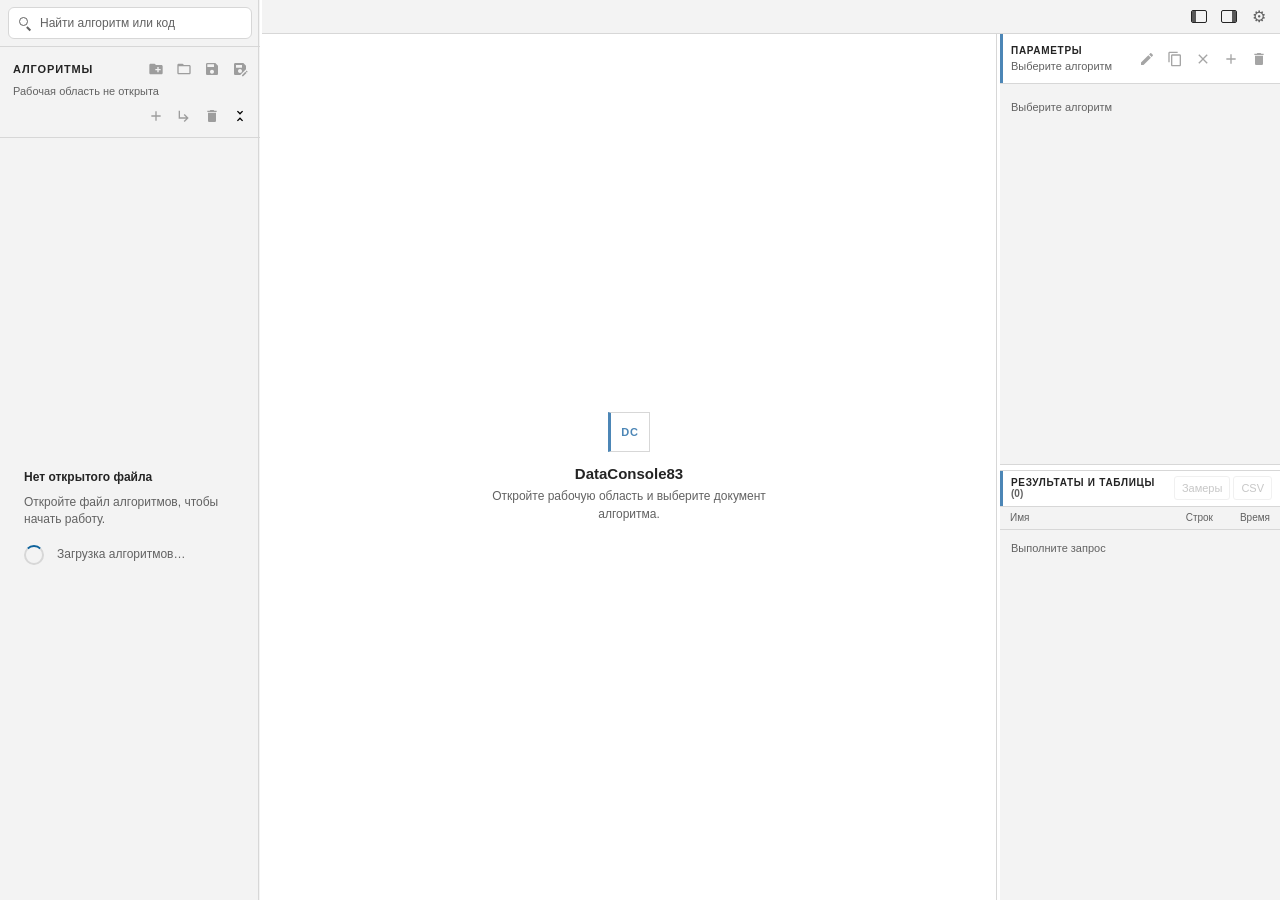
==== commit ec60577b: "feat: collapsible  secondary  sections" ====
--- a/src/code/index.html
+++ b/src/code/index.html
@@ -142,7 +142,7 @@
           <section class="dc-secondary-section dc-parameters-section" aria-label="Параметры алгоритма">
             <div class="dc-parameters-header">
               <div class="dc-parameters-heading">
-                <div class="dc-parameters-title">ПАРАМЕТРЫ</div>
+                <div class="dc-parameters-title">ПАРАМЕТРЫ<span id="dataconsole-parameters-count" class="dc-section-count"></span></div>
                 <div id="dataconsole-parameters-algorithm" class="dc-parameters-algorithm">Выберите алгоритм</div>
               </div>
               <div class="dc-parameters-actions">
@@ -167,7 +167,7 @@
           <div class="dc-secondary-divider" aria-hidden="true"></div>
           <section class="dc-secondary-section dc-tables-section" aria-label="Результаты и таблицы запроса">
             <div class="dc-tables-header">
-              <div class="dc-tables-title">РЕЗУЛЬТАТЫ И ТАБЛИЦЫ</div>
+              <div class="dc-tables-title">РЕЗУЛЬТАТЫ И ТАБЛИЦЫ<span id="dataconsole-tables-count" class="dc-section-count"></span></div>
               <div class="dc-tables-actions">
                 <button id="dataconsole-toggle-measurements" class="dc-secondary-action" type="button"
                   aria-label="Включить замеры выполнения" aria-pressed="false" title="Включить замеры выполнения">Замеры</button>
--- a/src/code/workbench.css
+++ b/src/code/workbench.css
@@ -1023,6 +1023,10 @@
   background: var(--dc-chrome-raised);
   box-sizing: border-box;
 }
+.dc-section-count { color: var(--dc-muted); font-weight: 600; letter-spacing: 0; }
+.dc-secondary-section.dc-section-collapsed > :not(.dc-parameters-header):not(.dc-tables-header) { display: none; }
+.dc-secondary-section.dc-section-collapsed > .dc-parameters-header,
+.dc-secondary-section.dc-section-collapsed > .dc-tables-header { border-bottom: 0; }
 
 .dc-parameters-heading { flex: 1 1 auto; min-width: 0; }
 .dc-parameters-title { font-size: 10px; font-weight: 700; line-height: 15px; letter-spacing: .07em; }
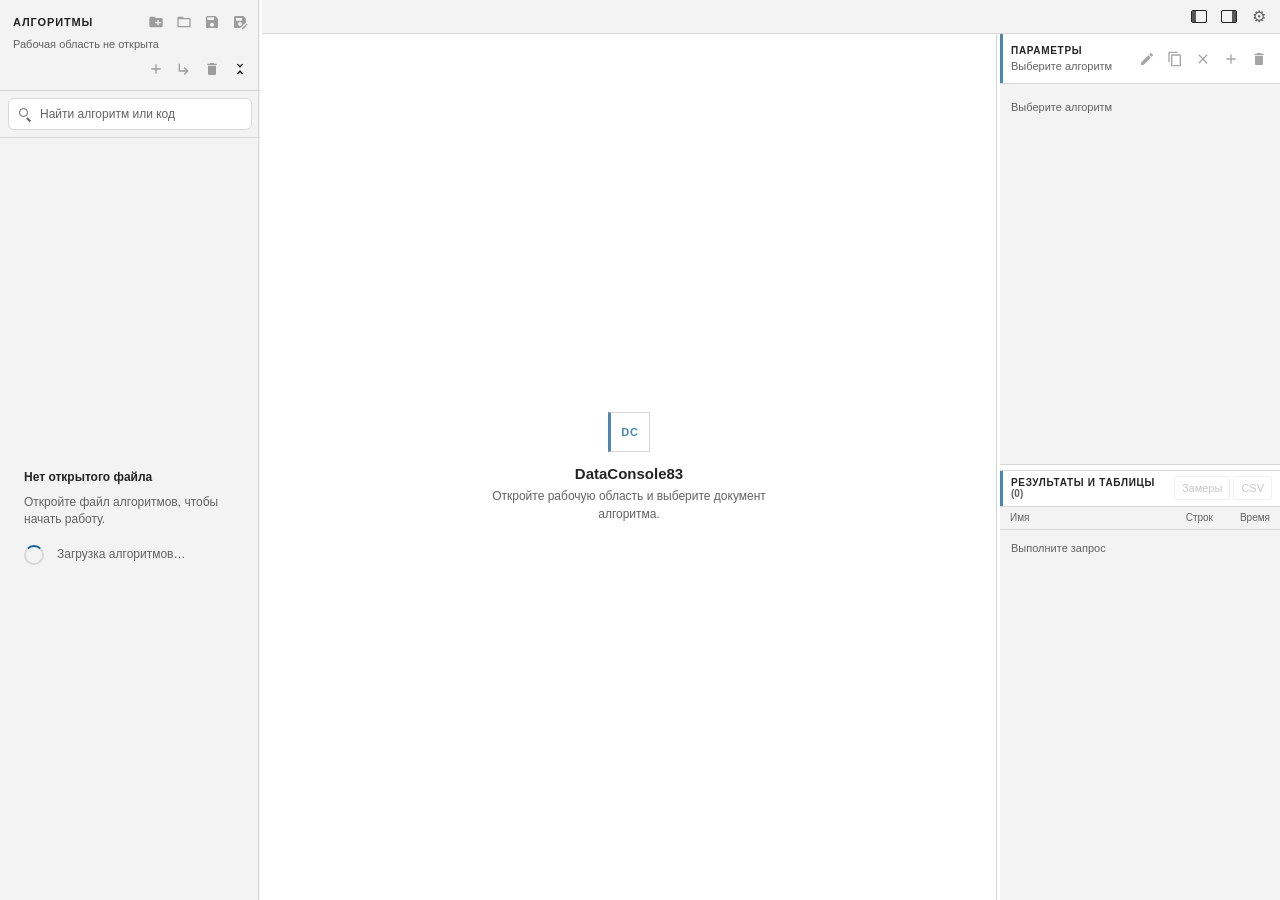
==== commit 04cb33f0: "fix: move  tree  search" ====
--- a/src/code/index.html
+++ b/src/code/index.html
@@ -14,15 +14,6 @@
 
   <div id="dataconsole-workbench" class="dc-workbench">
     <aside id="dataconsole-explorer" class="dc-explorer" aria-label="Проводник алгоритмов">
-      <div class="dc-search-row">
-        <div id="dataconsole-search-control" class="dc-search-control">
-          <input id="dataconsole-search" class="dc-search-input" type="text"
-            placeholder="Найти алгоритм или код" aria-label="Найти алгоритм или код"
-            autocomplete="off" spellcheck="false">
-          <button id="dataconsole-search-clear" class="dc-search-clear" type="button"
-            aria-label="Очистить поиск" title="Очистить поиск" hidden>×</button>
-        </div>
-      </div>
       <div class="dc-explorer-header">
         <div class="dc-explorer-heading">
           <div class="dc-explorer-title-row">
@@ -49,6 +40,15 @@
             aria-label="Удалить алгоритм" title="Удалить выбранный алгоритм"><img class="dc-action-image" src="tree/icons/actions/delete.svg" alt=""></button>
           <button id="dataconsole-collapse-all" class="dc-icon-button dc-action-collapse" type="button"
             aria-label="Свернуть все" title="Свернуть все"><img class="dc-action-image" src="tree/icons/actions/unfold_less.svg" alt=""></button>
+        </div>
+      </div>
+      <div class="dc-search-row">
+        <div id="dataconsole-search-control" class="dc-search-control">
+          <input id="dataconsole-search" class="dc-search-input" type="text"
+            placeholder="Найти алгоритм или код" aria-label="Найти алгоритм или код"
+            autocomplete="off" spellcheck="false">
+          <button id="dataconsole-search-clear" class="dc-search-clear" type="button"
+            aria-label="Очистить поиск" title="Очистить поиск" hidden>×</button>
         </div>
       </div>
       <div id="dataconsole-algorithm-tree" class="dc-tree" role="tree" aria-label="Алгоритмы"></div>
@@ -142,7 +142,7 @@
           <section class="dc-secondary-section dc-parameters-section" aria-label="Параметры алгоритма">
             <div class="dc-parameters-header">
               <div class="dc-parameters-heading">
-                <div class="dc-parameters-title">ПАРАМЕТРЫ<span id="dataconsole-parameters-count" class="dc-section-count"></span></div>
+                <div class="dc-parameters-title">ПАРАМЕТРЫ<span id="dataconsole-parameters-count" class="dc-section-count"></span><span id="dataconsole-parameters-toggle" class="dc-section-toggle-glyph" aria-hidden="true"></span></div>
                 <div id="dataconsole-parameters-algorithm" class="dc-parameters-algorithm">Выберите алгоритм</div>
               </div>
               <div class="dc-parameters-actions">
@@ -167,7 +167,7 @@
           <div class="dc-secondary-divider" aria-hidden="true"></div>
           <section class="dc-secondary-section dc-tables-section" aria-label="Результаты и таблицы запроса">
             <div class="dc-tables-header">
-              <div class="dc-tables-title">РЕЗУЛЬТАТЫ И ТАБЛИЦЫ<span id="dataconsole-tables-count" class="dc-section-count"></span></div>
+              <div class="dc-tables-title">РЕЗУЛЬТАТЫ И ТАБЛИЦЫ<span id="dataconsole-tables-count" class="dc-section-count"></span><span id="dataconsole-tables-toggle" class="dc-section-toggle-glyph" aria-hidden="true"></span></div>
               <div class="dc-tables-actions">
                 <button id="dataconsole-toggle-measurements" class="dc-secondary-action" type="button"
                   aria-label="Включить замеры выполнения" aria-pressed="false" title="Включить замеры выполнения">Замеры</button>
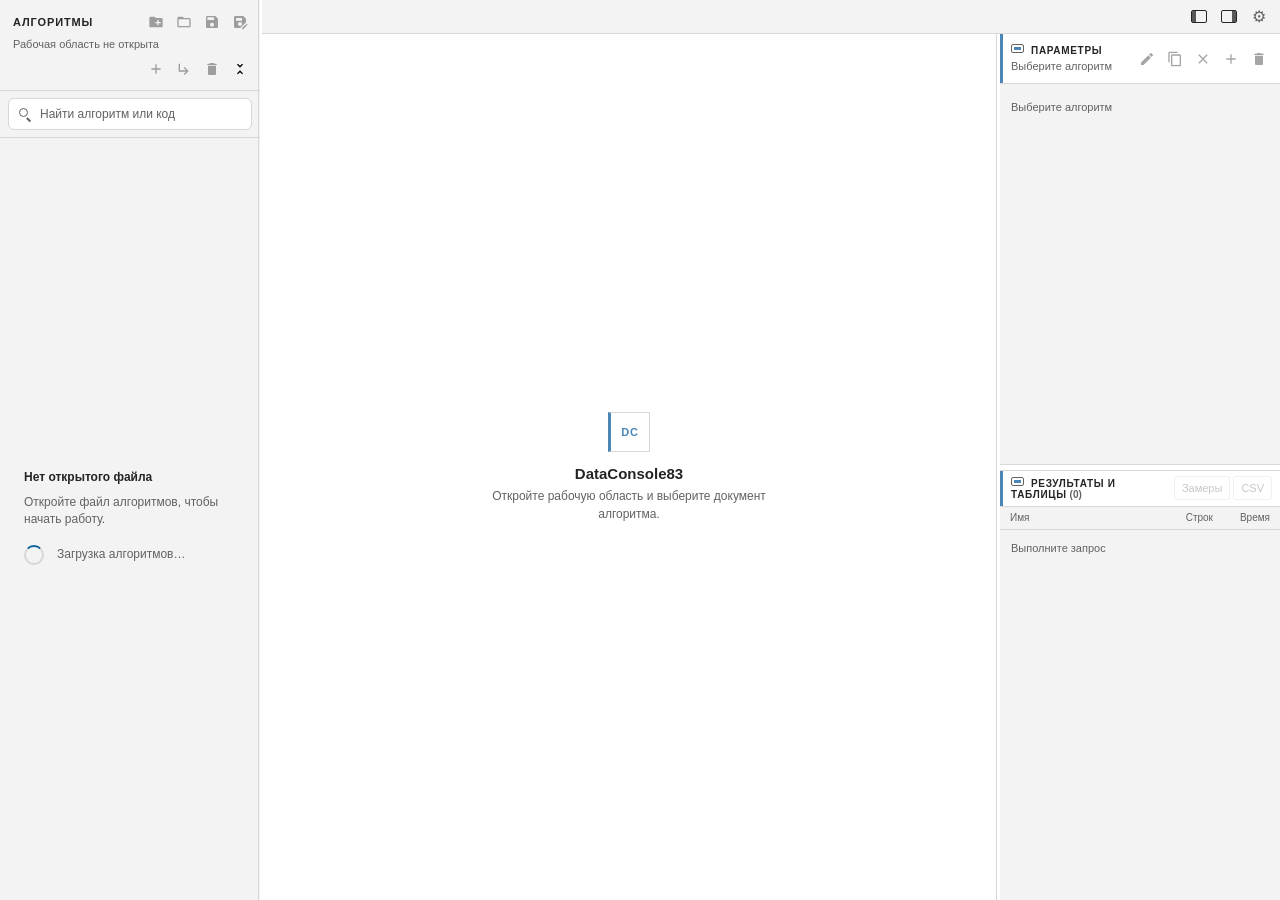
==== commit b49f9b30: "fix: section  toggle  layout" ====
--- a/src/code/index.html
+++ b/src/code/index.html
@@ -142,7 +142,7 @@
           <section class="dc-secondary-section dc-parameters-section" aria-label="Параметры алгоритма">
             <div class="dc-parameters-header">
               <div class="dc-parameters-heading">
-                <div class="dc-parameters-title">ПАРАМЕТРЫ<span id="dataconsole-parameters-count" class="dc-section-count"></span><span id="dataconsole-parameters-toggle" class="dc-section-toggle-glyph" aria-hidden="true"></span></div>
+                <div class="dc-parameters-title"><span id="dataconsole-parameters-toggle" class="dc-section-toggle-glyph" aria-hidden="true"></span>ПАРАМЕТРЫ<span id="dataconsole-parameters-count" class="dc-section-count"></span></div>
                 <div id="dataconsole-parameters-algorithm" class="dc-parameters-algorithm">Выберите алгоритм</div>
               </div>
               <div class="dc-parameters-actions">
@@ -167,7 +167,7 @@
           <div class="dc-secondary-divider" aria-hidden="true"></div>
           <section class="dc-secondary-section dc-tables-section" aria-label="Результаты и таблицы запроса">
             <div class="dc-tables-header">
-              <div class="dc-tables-title">РЕЗУЛЬТАТЫ И ТАБЛИЦЫ<span id="dataconsole-tables-count" class="dc-section-count"></span><span id="dataconsole-tables-toggle" class="dc-section-toggle-glyph" aria-hidden="true"></span></div>
+              <div class="dc-tables-title"><span id="dataconsole-tables-toggle" class="dc-section-toggle-glyph" aria-hidden="true"></span>РЕЗУЛЬТАТЫ И ТАБЛИЦЫ<span id="dataconsole-tables-count" class="dc-section-count"></span></div>
               <div class="dc-tables-actions">
                 <button id="dataconsole-toggle-measurements" class="dc-secondary-action" type="button"
                   aria-label="Включить замеры выполнения" aria-pressed="false" title="Включить замеры выполнения">Замеры</button>
--- a/src/code/workbench.css
+++ b/src/code/workbench.css
@@ -1024,9 +1024,39 @@
   box-sizing: border-box;
 }
 .dc-section-count { color: var(--dc-muted); font-weight: 600; letter-spacing: 0; }
+.dc-section-toggle-glyph {
+  position: relative;
+  display: inline-block;
+  width: 13px;
+  height: 9px;
+  margin-right: 7px;
+  border: 1px solid var(--dc-muted);
+  border-radius: 2px;
+  vertical-align: 1px;
+  cursor: pointer;
+  box-sizing: border-box;
+}
+.dc-section-toggle-glyph::after {
+  position: absolute;
+  top: 2px;
+  right: 2px;
+  bottom: 2px;
+  left: 2px;
+  background: var(--dc-selected-edge);
+  content: "";
+}
+.dc-section-toggle-glyph.dc-section-toggle-collapsed::after { background: var(--dc-muted); }
+.dc-section-toggle-glyph:focus { outline: 1px solid var(--dc-focus); outline-offset: 2px; }
 .dc-secondary-section.dc-section-collapsed > :not(.dc-parameters-header):not(.dc-tables-header) { display: none; }
 .dc-secondary-section.dc-section-collapsed > .dc-parameters-header,
 .dc-secondary-section.dc-section-collapsed > .dc-tables-header { border-bottom: 0; }
+.dc-parameters-pane.dc-parameters-collapsed .dc-parameters-section,
+.dc-parameters-pane.dc-tables-collapsed .dc-tables-section {
+  flex: 0 0 auto;
+  min-height: 0;
+}
+.dc-parameters-pane.dc-parameters-collapsed .dc-tables-section,
+.dc-parameters-pane.dc-tables-collapsed .dc-parameters-section { flex: 1 1 auto; }
 
 .dc-parameters-heading { flex: 1 1 auto; min-width: 0; }
 .dc-parameters-title { font-size: 10px; font-weight: 700; line-height: 15px; letter-spacing: .07em; }
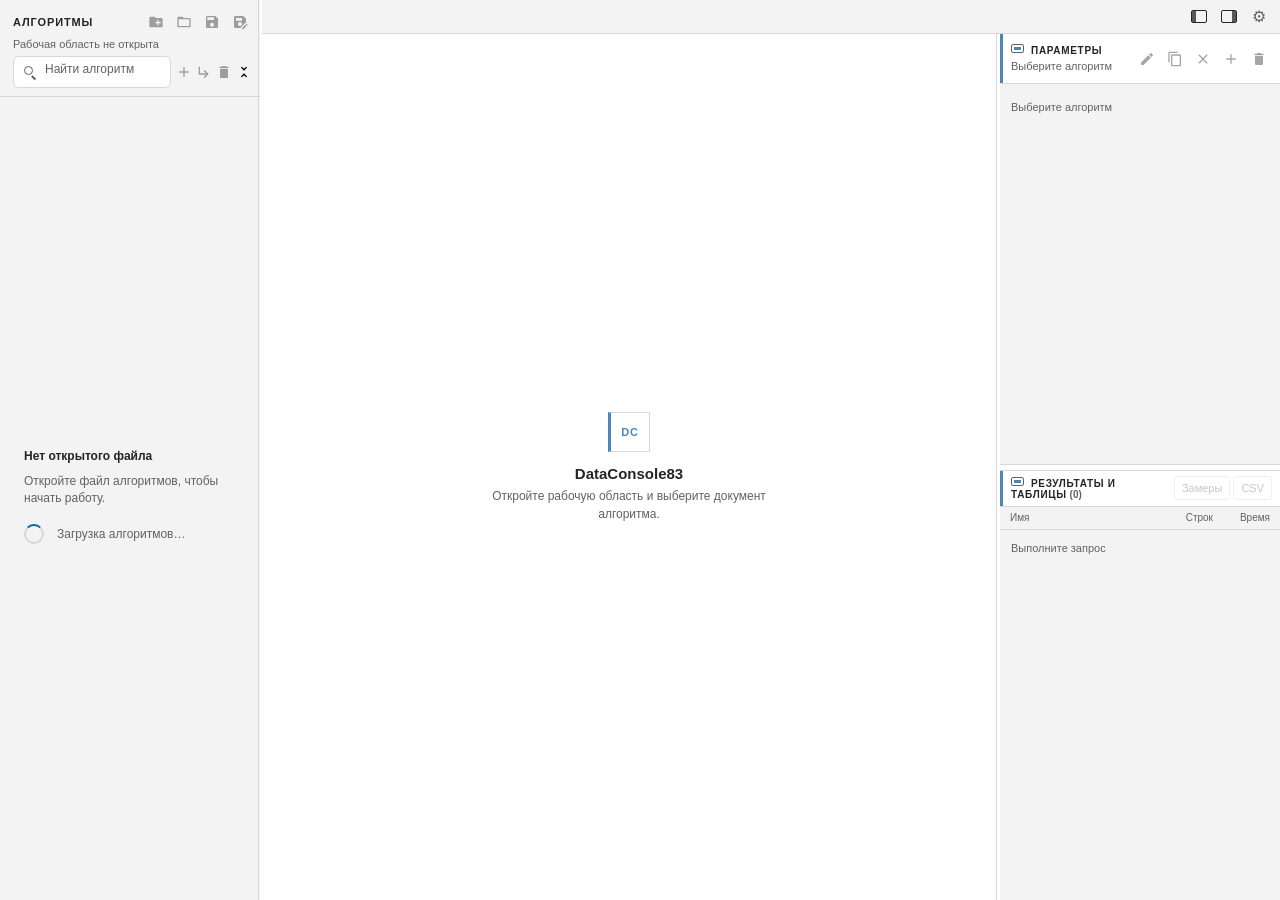
==== commit 892d6eab: "fix: explorer  search  menu  icons" ====
--- a/src/code/index.html
+++ b/src/code/index.html
@@ -32,6 +32,13 @@
           <div id="dataconsole-file-name" class="dc-file-name">Рабочая область не открыта</div>
         </div>
         <div class="dc-explorer-actions">
+          <div id="dataconsole-search-control" class="dc-search-control dc-tree-search-control">
+            <input id="dataconsole-search" class="dc-search-input" type="text"
+              placeholder="Найти алгоритм или код" aria-label="Найти алгоритм или код"
+              autocomplete="off" spellcheck="false">
+            <button id="dataconsole-search-clear" class="dc-search-clear" type="button"
+              aria-label="Очистить поиск" title="Очистить поиск" hidden>×</button>
+          </div>
           <button id="dataconsole-add-algorithm" class="dc-icon-button dc-action-add" type="button"
             aria-label="Добавить алгоритм" title="Добавить алгоритм рядом"><img class="dc-action-image" src="tree/icons/actions/add.svg" alt=""></button>
           <button id="dataconsole-add-child-algorithm" class="dc-icon-button dc-action-add-child" type="button"
@@ -40,15 +47,6 @@
             aria-label="Удалить алгоритм" title="Удалить выбранный алгоритм"><img class="dc-action-image" src="tree/icons/actions/delete.svg" alt=""></button>
           <button id="dataconsole-collapse-all" class="dc-icon-button dc-action-collapse" type="button"
             aria-label="Свернуть все" title="Свернуть все"><img class="dc-action-image" src="tree/icons/actions/unfold_less.svg" alt=""></button>
-        </div>
-      </div>
-      <div class="dc-search-row">
-        <div id="dataconsole-search-control" class="dc-search-control">
-          <input id="dataconsole-search" class="dc-search-input" type="text"
-            placeholder="Найти алгоритм или код" aria-label="Найти алгоритм или код"
-            autocomplete="off" spellcheck="false">
-          <button id="dataconsole-search-clear" class="dc-search-clear" type="button"
-            aria-label="Очистить поиск" title="Очистить поиск" hidden>×</button>
         </div>
       </div>
       <div id="dataconsole-algorithm-tree" class="dc-tree" role="tree" aria-label="Алгоритмы"></div>
@@ -146,14 +144,14 @@
                 <div id="dataconsole-parameters-algorithm" class="dc-parameters-algorithm">Выберите алгоритм</div>
               </div>
               <div class="dc-parameters-actions">
+                <button id="dataconsole-fill-parameters" class="dc-fill-parameters" type="button"
+                  aria-label="Заполнить параметры запроса" title="Заполнить параметры запроса" hidden>Заполнить</button>
                 <button id="dataconsole-edit-parameter" class="dc-icon-button dc-parameter-edit-action dc-action-edit" type="button"
                   aria-label="Изменить значение выбранного параметра" title="Изменить значение выбранного параметра" disabled><img class="dc-action-image" src="tree/icons/actions/edit.svg" alt=""></button>
                 <button id="dataconsole-copy-parameter" class="dc-icon-button dc-parameter-copy-action" type="button"
                   aria-label="Копировать выбранный параметр" title="Копировать выбранный параметр (F9)" disabled><img class="dc-action-image" src="tree/icons/actions/content_copy.svg" alt=""></button>
                 <button id="dataconsole-clear-parameter" class="dc-icon-button dc-parameter-clear-action dc-action-clear" type="button"
                   aria-label="Очистить значение выбранного параметра" title="Очистить значение выбранного параметра" disabled><img class="dc-action-image" src="tree/icons/actions/clear.svg" alt=""></button>
-                <button id="dataconsole-fill-parameters" class="dc-fill-parameters" type="button"
-                  aria-label="Заполнить параметры запроса" title="Заполнить параметры запроса" hidden>Заполнить</button>
                 <button id="dataconsole-add-parameter" class="dc-icon-button dc-action-add" type="button"
                   aria-label="Добавить параметр" title="Добавить параметр"><img class="dc-action-image" src="tree/icons/actions/add.svg" alt=""></button>
                 <button id="dataconsole-delete-parameter" class="dc-icon-button dc-action-delete" type="button"
--- a/src/code/workbench.css
+++ b/src/code/workbench.css
@@ -124,10 +124,21 @@
 .dc-explorer-actions {
   display: flex;
   flex: 1 1 100%;
+  align-items: center;
   justify-content: flex-end;
   gap: 2px;
   margin-top: 4px;
 }
+.dc-tree-search-control {
+  flex: 1 1 auto;
+  min-width: 70px;
+  height: 26px;
+  margin-right: 2px;
+}
+.dc-tree-search-control .dc-search-input { height: 24px; padding-top: 2px; padding-bottom: 2px; }
+.dc-tree-search-control::before { top: 6px; }
+.dc-tree-search-control::after { top: 15px; }
+.dc-tree-search-control .dc-search-clear { top: 1px; }
 
 .dc-file-actions {
   display: flex;
@@ -1116,7 +1127,7 @@
   box-shadow: 0 8px 24px rgba(0, 0, 0, .24);
 }
 .dc-context-menu-item {
-  display: block;
+  display: flex;
   width: 100%;
   min-height: 28px;
   padding: 5px 9px;
@@ -1128,6 +1139,8 @@
   text-align: left;
   cursor: pointer;
 }
+.dc-context-menu-icon { width: 16px; height: 16px; margin-right: 8px; object-fit: contain; opacity: .82; }
+.dc-context-menu-label { min-width: 0; }
 .dc-context-menu-item:hover:not(:disabled),
 .dc-context-menu-item:focus:not(:disabled) { outline: none; background: var(--dc-hover); }
 .dc-context-menu-item:disabled { color: var(--dc-muted); cursor: default; opacity: .55; }
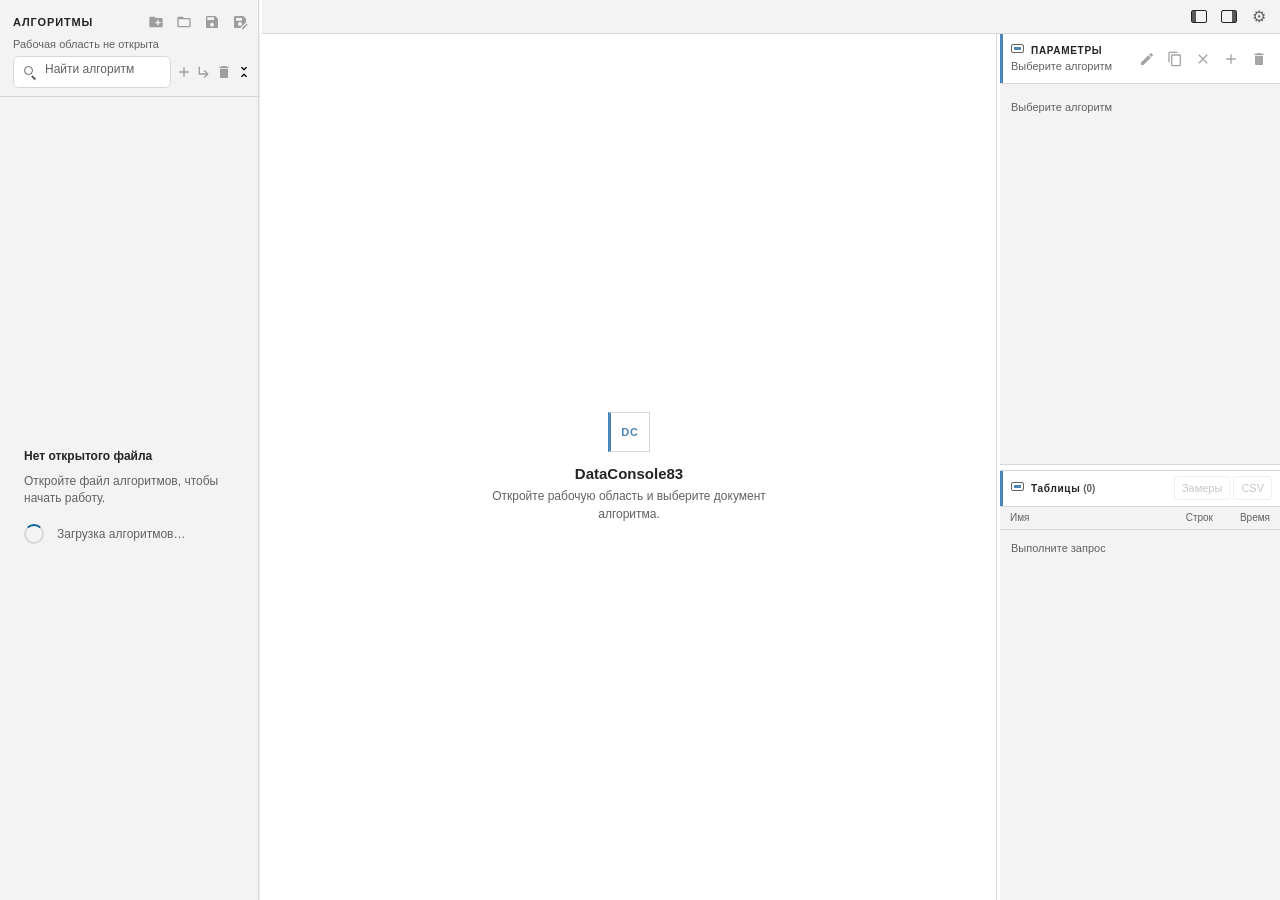
==== commit 969df51c: "fix: сократить заголовок панели таблиц" ====
--- a/src/code/index.html
+++ b/src/code/index.html
@@ -163,9 +163,9 @@
             </div>
           </section>
           <div class="dc-secondary-divider" aria-hidden="true"></div>
-          <section class="dc-secondary-section dc-tables-section" aria-label="Результаты и таблицы запроса">
+          <section class="dc-secondary-section dc-tables-section" aria-label="Таблицы">
             <div class="dc-tables-header">
-              <div class="dc-tables-title"><span id="dataconsole-tables-toggle" class="dc-section-toggle-glyph" aria-hidden="true"></span>РЕЗУЛЬТАТЫ И ТАБЛИЦЫ<span id="dataconsole-tables-count" class="dc-section-count"></span></div>
+              <div class="dc-tables-title"><span id="dataconsole-tables-toggle" class="dc-section-toggle-glyph" aria-hidden="true"></span>Таблицы<span id="dataconsole-tables-count" class="dc-section-count"></span></div>
               <div class="dc-tables-actions">
                 <button id="dataconsole-toggle-measurements" class="dc-secondary-action" type="button"
                   aria-label="Включить замеры выполнения" aria-pressed="false" title="Включить замеры выполнения">Замеры</button>
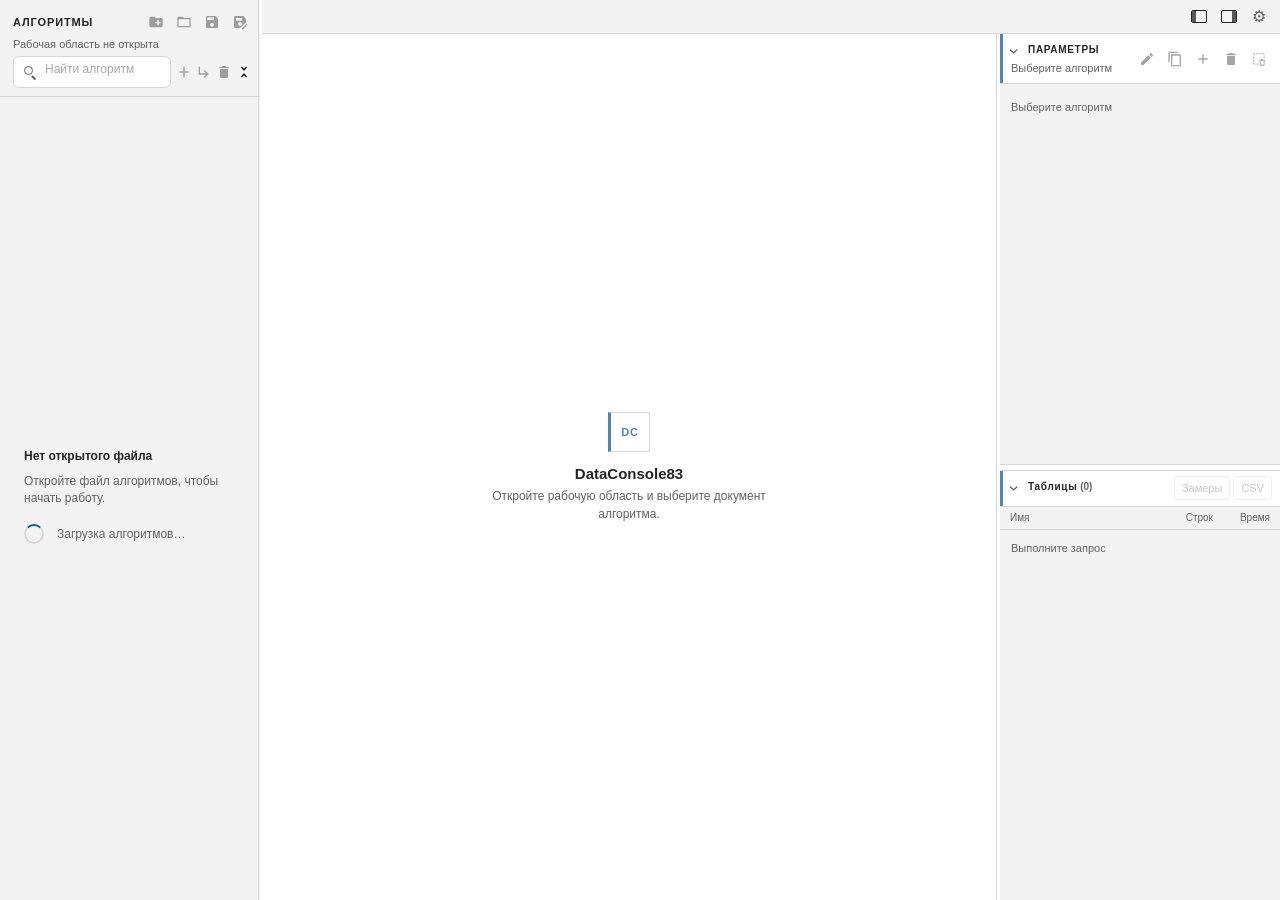
==== commit 50b6ba2e: "feat: добавить очистку всех параметров алгоритма" ====
--- a/src/code/index.html
+++ b/src/code/index.html
@@ -150,12 +150,12 @@
                   aria-label="Изменить значение выбранного параметра" title="Изменить значение выбранного параметра" disabled><img class="dc-action-image" src="tree/icons/actions/edit.svg" alt=""></button>
                 <button id="dataconsole-copy-parameter" class="dc-icon-button dc-parameter-copy-action" type="button"
                   aria-label="Копировать выбранный параметр" title="Копировать выбранный параметр (F9)" disabled><img class="dc-action-image" src="tree/icons/actions/content_copy.svg" alt=""></button>
-                <button id="dataconsole-clear-parameter" class="dc-icon-button dc-parameter-clear-action dc-action-clear" type="button"
-                  aria-label="Очистить значение выбранного параметра" title="Очистить значение выбранного параметра" disabled><img class="dc-action-image" src="tree/icons/actions/clear.svg" alt=""></button>
                 <button id="dataconsole-add-parameter" class="dc-icon-button dc-action-add" type="button"
                   aria-label="Добавить параметр" title="Добавить параметр"><img class="dc-action-image" src="tree/icons/actions/add.svg" alt=""></button>
                 <button id="dataconsole-delete-parameter" class="dc-icon-button dc-action-delete" type="button"
                   aria-label="Удалить параметр" title="Удалить выбранный параметр"><img class="dc-action-image" src="tree/icons/actions/delete.svg" alt=""></button>
+                <button id="dataconsole-clear-parameters" class="dc-icon-button dc-parameter-clear-action dc-action-clear" type="button"
+                  aria-label="Очистить параметры алгоритма" title="Очистить параметры алгоритма" disabled><img class="dc-action-image" src="tree/icons/actions/clear_parameters.png" alt=""></button>
               </div>
             </div>
             <div id="dataconsole-parameters-list" class="dc-parameters-list">
--- a/src/code/workbench.css
+++ b/src/code/workbench.css
@@ -15,6 +15,7 @@
   --dc-server: #7656a6;
   --dc-background: #3976a8;
   --dc-search-surface: #ffffff;
+  --dc-search-placeholder: #929292;
 }
 
 html,
@@ -47,6 +48,7 @@
   --dc-server: #b69cdd;
   --dc-background: #75aadb;
   --dc-search-surface: #2b2b2c;
+  --dc-search-placeholder: #8b8b8b;
 }
 
 .dc-workbench {
@@ -228,19 +230,19 @@
   display: block;
   width: 100%;
   height: 30px;
-  padding: 5px 32px 5px 31px;
+  padding: 0 32px 0 31px;
   border: 0;
   border-radius: 5px;
   outline: 0;
   color: var(--dc-text);
   background: transparent;
-  font: 12px/20px "Segoe UI", Arial, sans-serif;
+  font: 12px/30px "Segoe UI", Arial, sans-serif;
   box-sizing: border-box;
 }
 
 .dc-search-input::placeholder {
-  color: var(--dc-muted);
-  opacity: 1;
+  color: var(--dc-search-placeholder);
+  opacity: 0.78;
 }
 
 .dc-search-clear {
@@ -1039,24 +1041,22 @@
   position: relative;
   display: inline-block;
   width: 13px;
-  height: 9px;
-  margin-right: 7px;
-  border: 1px solid var(--dc-muted);
-  border-radius: 2px;
-  vertical-align: 1px;
-  cursor: pointer;
-  box-sizing: border-box;
-}
-.dc-section-toggle-glyph::after {
-  position: absolute;
-  top: 2px;
-  right: 2px;
-  bottom: 2px;
-  left: 2px;
-  background: var(--dc-selected-edge);
-  content: "";
-}
-.dc-section-toggle-glyph.dc-section-toggle-collapsed::after { background: var(--dc-muted); }
+  height: 18px;
+  margin-right: 4px;
+  color: var(--dc-muted);
+  vertical-align: -4px;
+  cursor: pointer;
+  box-sizing: border-box;
+}
+.dc-section-toggle-glyph::before {
+  display: inline-block;
+  content: "›";
+  font: 18px/18px "Segoe UI Symbol", "Segoe UI", Arial, sans-serif;
+  transform-origin: 50% 54%;
+  transition: transform 100ms ease;
+}
+.dc-section-toggle-glyph:not(.dc-section-toggle-collapsed)::before { transform: rotate(90deg); }
+.dc-section-toggle-glyph.dc-section-toggle-collapsed::before { transform: none; }
 .dc-section-toggle-glyph:focus { outline: 1px solid var(--dc-focus); outline-offset: 2px; }
 .dc-secondary-section.dc-section-collapsed > :not(.dc-parameters-header):not(.dc-tables-header) { display: none; }
 .dc-secondary-section.dc-section-collapsed > .dc-parameters-header,
